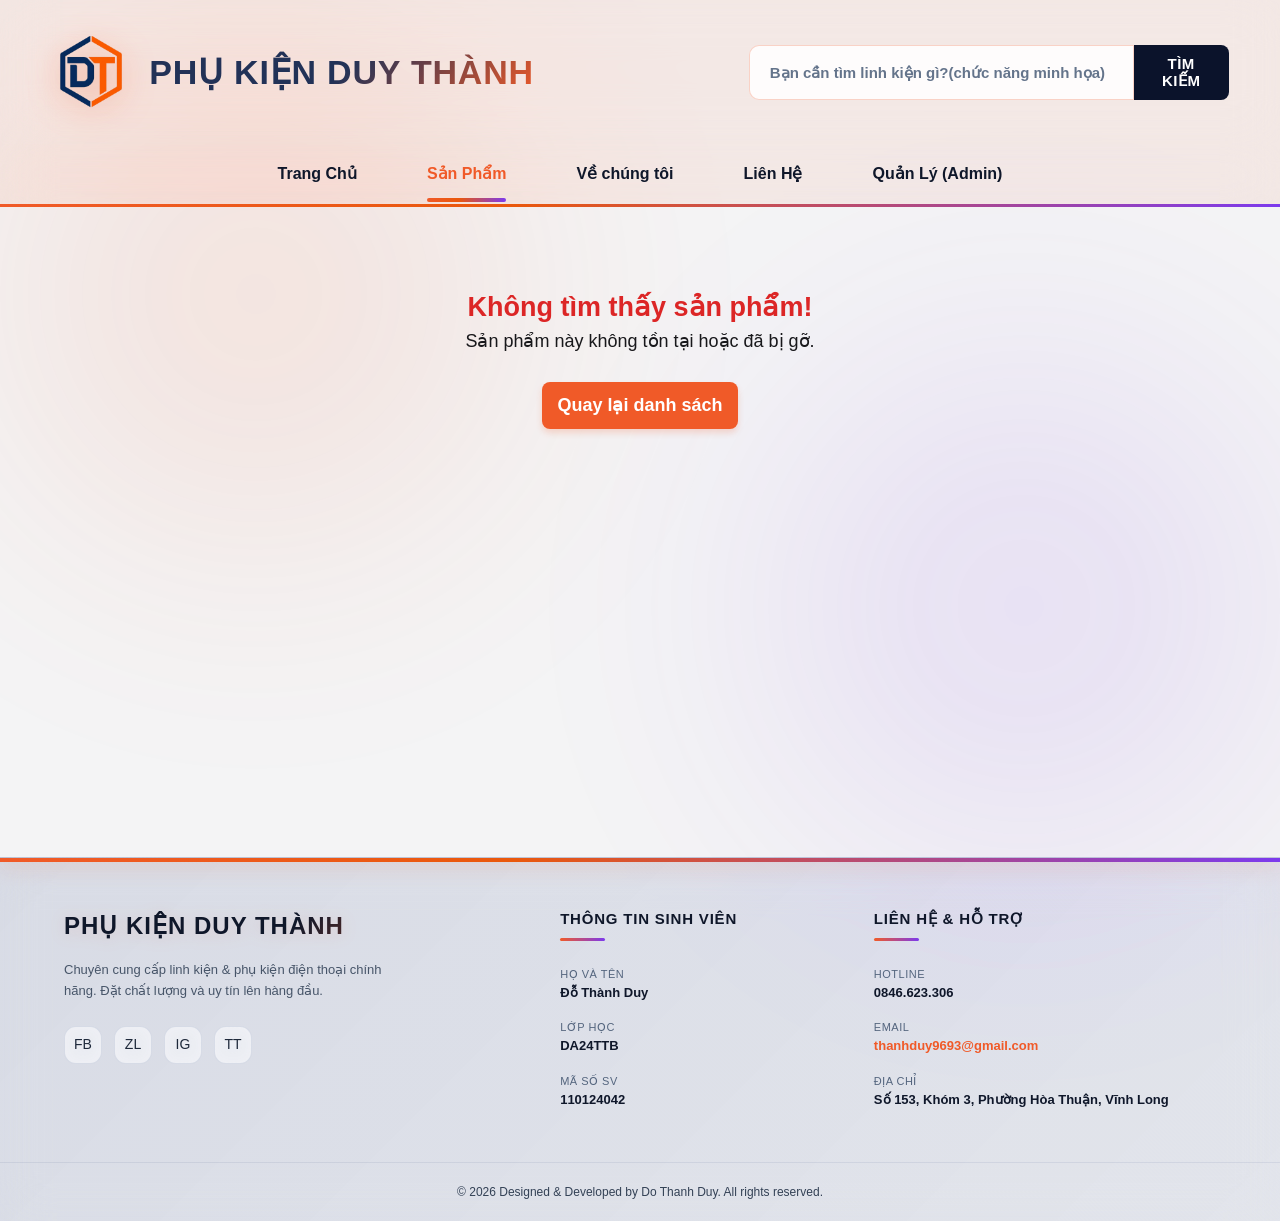
==== html/chi-tiet.html @ d54fe0da "Hoàn thành giao diện và cập nhật các file html css" ====
<!DOCTYPE html>
<html lang="vi">
<head>
    <meta charset="UTF-8">
    <meta name="viewport" content="width=device-width, initial-scale=1.0">
    <title>Chi Tiết Sản Phẩm - PHỤ KIỆN DUY THÀNH</title>
    <link rel="stylesheet" href="../css/style.css">
</head>
<body>

<header>
    <div class="container header-container">
        <div class="logo-box">
            <a href="../index.html">
                <img src="../assets/logo.png" alt="PhoneParts Studio Logo" class="logo">
                <h1 class="shop-name">PHỤ KIỆN DUY THÀNH</h1>
            </a>
        </div>

        <div class="search-box">
            <input type="text" placeholder="Bạn cần tìm linh kiện gì?(chức năng minh họa)">
            <!-- THÊM dòng onclick vào nút bấm này -->
            <button class="btn-search" onclick="alert('Hiện tại không tìm thấy sản phẩm phù hợp!')">
                Tìm kiếm
            </button>
        </div>
    </div>
</header>

    <nav class="main-nav">
        <ul class="nav-links">
            <li><a href="../index.html">Trang Chủ</a></li>
            <li><a href="san-pham.html" class="active">Sản Phẩm</a></li>
            <li><a href="gioi-thieu.html">Về chúng tôi</a></li>
            <li><a href="lien-he.html">Liên Hệ</a></li>
            <li><a href="#" onclick="kiemTraAdmin()">Quản Lý (Admin)</a></li>
        </ul>
    </nav>

    <main class="container">

       <div id="error-message" style="display: none; text-align: center; padding: 50px;">
           <h2 style="color: #dc2626;">Không tìm thấy sản phẩm!</h2>
           <p>Sản phẩm này không tồn tại hoặc đã bị gỡ.</p>
           <br>
           <a href="san-pham.html" class="btn">Quay lại danh sách</a>
       </div>


        <div id="detail-content">
            </div>
    </main>

<footer class="main-footer">
    <div class="footer-container">
        <div class="footer-brand-col">
            <h3 class="footer-logo-text">PHỤ KIỆN DUY THÀNH</h3>
            <p class="footer-slogan">Chuyên cung cấp linh kiện & phụ kiện điện thoại chính hãng. Đặt chất lượng và uy tín lên hàng đầu.</p>
            <div class="social-links">
                <!-- ĐÃ SỬA: Chèn liên kết trang cá nhân của bạn + Mở tab mới khi click -->
                <a href="http://facebook.com/tkszry" target="_blank" rel="noopener noreferrer" title="Facebook">FB</a>
                <a href="https://zalo.me" target="_blank" rel="noopener noreferrer" title="Zalo">ZL</a>
                <a href="https://www.instagram.com/_thnhrj.dt?igsh=eWxtN2J1NXJzdHN6" target="_blank" rel="noopener noreferrer" title="Instagram">IG</a>
                <a href="https://www.tiktok.com/@dodododo36206?_r=1&_t=ZS-970GPPRVYRe" target="_blank" rel="noopener noreferrer" title="TikTok">TT</a>
            </div>
        </div>

        <div class="footer-info-col">
            <h4 class="footer-heading">THÔNG TIN SINH VIÊN</h4>
            <ul class="footer-list">
                <li><span>Họ và tên</span> <strong>Đỗ Thành Duy</strong></li>
                <li><span>Lớp học</span> <strong>DA24TTB</strong></li>
                <li><span>Mã số SV</span> <strong>110124042</strong></li>
            </ul>
        </div>

        <div class="footer-info-col">
            <h4 class="footer-heading">LIÊN HỆ & HỖ TRỢ</h4>
            <ul class="footer-list">
                <li><span>Hotline</span> <strong>0846.623.306</strong></li>
                <li><span>Email</span> <a href="mailto:thanhduy9693@gmail.com">thanhduy9693@gmail.com</a></li>
                <li><span>Địa chỉ</span> <strong> Số 153, Khóm 3, Phường Hòa Thuận, Vĩnh Long</strong></li>            </ul>
        </div>
    </div>
    
    <div class="footer-bottom">
        <p>© 2026 Designed & Developed by Do Thanh Duy. All rights reserved.</p>
    </div>
</footer>


    <script src="../js/db.js"></script>
    <script src="../js/script.js"></script>

<div id="adminModal" class="modal-admin">

    <div class="modal-content-admin">

        <h3>Đăng nhập Admin</h3>
        <p style="color:#64748b; font-size:14px;">
         Mật khẩu demo: 123456</p>
       <input
       type="password"
       id="adminPassword"
       placeholder="Nhập mật khẩu">

        <div class="modal-buttons">

            <button
                class="btn btn-danger"
                onclick="dongAdminModal()">
                Quay lại
            </button>

            <button
                class="btn"
                onclick="xacNhanAdmin()">
                Xác nhận
            </button>

        </div>
    </div>
</div>
</body>
</html>
---- css/style.css ----
/* =========================
   RESET & BODY
========================= */
:root {
    --chroma-gradient: linear-gradient(135deg, #F05A28, #7C3AED);
    --price-gradient: linear-gradient(135deg, #F05A28, #EF4444);
}

/* SỬA TẠI ĐÂY: Tăng kích thước cơ sở lên hẳn 18px để ép toàn trang to lên */
html, body {
    font-size: 18px !important; 
}

/* Đảm bảo tất cả các thẻ kế thừa cỡ chữ to một cách đồng bộ */
* { 
    margin: 0; 
    padding: 0; 
    box-sizing: border-box; 
}

body {
    /* Áp dụng Be Vietnam Pro làm font chữ chủ đạo */
    font-family: 'Be Vietnam Pro', -apple-system, BlinkMacSystemFont, "Segoe UI", Roboto, Helvetica, Arial, sans-serif;
    background: #F4F4F5; 
    color: #18181B; 
    
    /* Điều chỉnh line-height vừa vặn để chữ to không bị dính dòng */
    line-height: 1.5; 
    position: relative;
    overflow-x: hidden;
    
    -webkit-font-smoothing: antialiased;
    -moz-osx-font-smoothing: grayscale;
    text-rendering: optimizeLegibility;
}

body::before, body::after {
    content: '';
    position: fixed;
    width: 60vw;
    height: 60vw;
    border-radius: 50%;
    filter: blur(120px);
    opacity: 0.15; 
    z-index: -1;
    pointer-events: none;
}

body::before {
    top: -10%; left: -10%;
    background: radial-gradient(circle, #F05A28 0%, transparent 70%);
}

body::after {
    bottom: -10%; right: -10%;
    background: radial-gradient(circle, #7C3AED 0%, transparent 70%);
}




/* =========================
   CONTAINER
========================= */
.container {
    width: 90%; max-width: 1200px; margin: auto;
}





/* ==========================================================================
   1. HOMEPAGE: BANNER HERO GLASSMOPHISM (ĐÃ SỬA LỖI HOVER & SAFARI)
========================================================================== */

.hero-banner-section {
    max-width: 1200px;
    margin: 40px auto 45px auto;
    width: 92%;
    border-radius: 20px; 
    
    background: linear-gradient(135deg, rgba(30, 41, 59, 0.92) 0%, rgba(15, 23, 42, 0.96) 100%);
    backdrop-filter: blur(12px);
    -webkit-backdrop-filter: blur(12px);
    
    padding: 75px 0;
    text-align: center;
    border: 1px solid rgba(240, 90, 40, 0.15); 
    position: relative;
    overflow: hidden; 
    isolation: isolate; /* Ép bo tròn góc chạy mượt, không lỗi tràn viền trên iPhone/Safari */
    
    box-shadow: 0 10px 30px rgba(0, 0, 0, 0.05);
    transition: all 0.4s cubic-bezier(0.16, 1, 0.3, 1);
}

.hero-banner-section:hover {
    transform: translateY(-4px);
    border-color: rgba(240, 90, 40, 0.3);
    box-shadow: 0 20px 40px rgba(240, 90, 40, 0.04);
}

.hero-banner-inside {
    max-width: 740px;
    margin: 0 auto;
    padding: 0 24px;
}

.hero-main-title {
    font-size: 40px;
    font-weight: 800;
    color: #FFFFFF;
    line-height: 1.25;
    letter-spacing: -0.5px;
    margin-bottom: 20px;
    text-shadow: 0 2px 10px rgba(0,0,0,0.2);
}

.hero-desc {
    font-size: 15.5px;
    color: #94A3B8;
    line-height: 1.65;
    margin-bottom: 35px;
}

/* NÚT BẤM KÊU GỌI HÀNH ĐỘNG CÔNG NGHỆ CAO */
.btn-hero-cta {
    display: inline-block;
    background: linear-gradient(90deg, #F05A28 0%, #EA580C 40%, #7C3AED 100%);
    color: white !important; /* Ép màu chữ luôn trắng, không bị màu tím mặc định của thẻ a */
    text-decoration: none;
    padding: 14px 34px;
    font-size: 14.5px;
    font-weight: 700;
    border-radius: 12px;
    box-shadow: 0 4px 20px rgba(240, 90, 40, 0.35);
    position: relative;
    overflow: hidden; 
    transition: all 0.4s cubic-bezier(0.16, 1, 0.3, 1);
}

/* Hiệu ứng dải sáng quét laser chéo */
.btn-hero-cta::before {
    content: '';
    position: absolute;
    top: 0;
    left: -100%;
    width: 50%;
    height: 100%;
    background: linear-gradient(
        90deg,
        rgba(255, 255, 255, 0) 0%,
        rgba(255, 255, 255, 0.4) 50%,
        rgba(255, 255, 255, 0) 100%
    );
    transform: skewX(-25deg); 
    transition: left 0.6s ease-in-out; /* Giữ cố định thuộc tính chuyển động tại đây */
}

.btn-hero-cta:hover {
    transform: translateY(-3px) scale(1.02);
    box-shadow: 0 8px 25px rgba(240, 90, 40, 0.55);
    filter: brightness(1.05);
}

.btn-hero-cta:hover::before {
    left: 200%;
}


/* ==========================================================================
   2. KHỐI DANH MỤC NHANH (QUICK CATEGORIES GRID) - SỬA LỖI BỊ XẾP DỌC
========================================================================== */

.quick-cat-section {
    max-width: 1200px;
    margin: 0 auto 50px auto;
    width: 92%;
}

/* Kích hoạt chế độ lưới chia thành 4 cột nằm ngang bằng nhau */
.quick-cat-grid {
    display: grid;
    grid-template-columns: repeat(4, 1fr);
    gap: 20px;
}

/* Tạo giao diện hộp kính mờ cho từng ô danh mục */
.cat-glass-box {
    display: flex;
    flex-direction: column;
    align-items: center;
    justify-content: center;
    padding: 30px 20px;
    
    background: linear-gradient(135deg, rgba(30, 41, 59, 0.8) 0%, rgba(15, 23, 42, 0.85) 100%);
    backdrop-filter: blur(10px);
    -webkit-backdrop-filter: blur(10px);
    border: 1px solid rgba(240, 90, 40, 0.15); /* Viền cam nhẹ đồng bộ với banner */
    border-radius: 16px;
    
    text-decoration: none !important; /* Xóa bỏ hoàn toàn gạch chân màu tím */
    text-align: center;
    box-shadow: 0 4px 20px rgba(0, 0, 0, 0.05);
    transition: all 0.3s cubic-bezier(0.16, 1, 0.3, 1);
}

.cat-emoji {
    font-size: 32px;
    margin-bottom: 15px;
    display: inline-block;
    transition: transform 0.3s ease;
}

.cat-glass-box h4 {
    margin: 0;
    font-size: 16px;
    font-weight: 700;
    color: #FFFFFF !important; /* Ép chữ tiêu đề chuyển sang màu trắng */
    line-height: 1.4;
}

/* Hiệu ứng tương tác sinh động khi thợ rê chuột chọn nhóm hàng */
.cat-glass-box:hover {
    transform: translateY(-5px);
    border-color: rgba(240, 90, 40, 0.45);
    box-shadow: 0 12px 30px rgba(240, 90, 40, 0.15);
    background: linear-gradient(135deg, rgba(30, 41, 59, 0.9) 0%, rgba(15, 23, 42, 0.95) 100%);
}

.cat-glass-box:hover .cat-emoji {
    transform: scale(1.15) rotate(5deg); /* Làm icon to lên và nghiêng nhẹ */
}


/* ==========================================================================
   3. RESPONSIVE (TỰ ĐỘNG CO GIÃN THEO MÀN HÌNH ĐIỆN THOẠI/TABLET)
========================================================================== */

@media (max-width: 992px) {
    /* Trên iPad / Máy tính bảng: Tự động gom lại thành lưới 2 hàng x 2 cột */
    .quick-cat-grid {
        grid-template-columns: repeat(2, 1fr);
        gap: 15px;
    }
}

@media (max-width: 768px) {
    /* Co nhỏ Banner chính khi xem trên điện thoại */
    .hero-banner-section { 
        width: 95%; 
        padding: 55px 0; 
        margin-top: 20px; 
    }
    .hero-main-title { font-size: 28px; }
    .hero-desc { font-size: 14px; }
}

@media (max-width: 480px) {
    /* Trên điện thoại dọc nhỏ: Tối ưu kích thước chữ danh mục để không bị tràn */
    .cat-glass-box {
        padding: 20px 11px;
    }
    .cat-glass-box h4 {
        font-size: 13.5px;
    }
    .cat-emoji {
        font-size: 26px;
        margin-bottom: 10px;
    }
}

/* ==========================================================================
   HIỆU ỨNG HIỂN THỊ TRANG MƯỢT MÀ THUẦN CSS (ĐÃ SỬA LỖI TRẮNG FOOTER)
========================================================================== */

/* Trả lại thuộc tính hiển thị mặc định cho body để không bị lỗi khoảng trắng */
body {
    overflow-x: hidden;
    margin: 0;
    padding: 0;
}

/* Định nghĩa hiệu ứng mờ dần và lướt nhẹ lên trên */
@keyframes cssFadeInPage {
    0% {
        opacity: 0;
        transform: translateY(12px);
    }
    100% {
        opacity: 1;
        transform: translateY(0);
    }
}

/* Áp dụng hiệu ứng riêng cho lớp bọc nội dung trang web */
.page-wrapper-animate {
    opacity: 0;
    animation: cssFadeInPage 0.4s cubic-bezier(0.25, 1, 0.5, 1) forwards;
}




/* ==========================================================================
MÃ NGUỒN HOÀN CHỈNH: CẢ HEADER & NAVIGATION (Kính Mờ Hổ Phách - Logo Siêu Đại)
========================================================================== */

:root {
    /* Dải màu hệ thống chuyển sắc sâu từ Cam sang Tím */
    --chroma-gradient: linear-gradient(90deg, #F05A28 0%, #EA580C 40%, #7C3AED 100%);
}

/* 1. KHUNG CHỨA TỔNG: Hiệu ứng kính mờ hổ phách trong suốt (Orange Glassmorphism) */
header, nav {
    /* Sử dụng màu cam siêu nhạt, trong suốt phối hợp bộ lọc blur cực sâu */
    background: rgba(240, 90, 40, 0.07) !important; 
    backdrop-filter: blur(25px) saturate(150%);
    -webkit-backdrop-filter: blur(25px) saturate(150%);
}

header { 
    /* Tăng mạnh padding dọc lên 32px để tạo không gian bề thế cho Logo cỡ đại */
    padding: 32px 0; 
    border-bottom: none;
    position: relative;
}

.header-container {
    display: flex; 
    align-items: center; 
    justify-content: space-between; 
    gap: 30px; 
    width: 92%; 
    max-width: 1200px;
    margin: auto;
}

/* 2. CỤM LOGO THƯƠNG HIỆU TỰ DO CỠ ĐẠI (Đập tan khối hộp, phóng to tối đa) */
.logo-box a {
    display: flex; 
    align-items: center; 
    gap: 18px; /* Khoảng cách rộng rãi giữa hình logo và chữ */
    text-decoration: none;
    position: relative;
    padding: 0;           /* Xóa bỏ hoàn toàn khoảng đệm của hộp cũ */
    background: none;     /* Loại bỏ hoàn toàn nền trắng của hộp cũ */
    border-radius: 0;
    border: none;         /* Xóa bỏ đường viền hộp cũ */
    box-shadow: none;     /* Xóa đổ bóng hộp cũ */
    transition: transform 0.3s cubic-bezier(0.16, 1, 0.3, 1);
}

.logo-box img { 
    height: 80px; /* SIÊU PHÓNG TO LOGO: Tăng từ 64px lên hẳn 80px cực kỳ bề thế */
    width: auto;
    border-radius: 8px; 
    /* Đổ bóng trực tiếp theo phôi hình ảnh logo để tạo độ nổi khối mạnh mẽ */
    filter: drop-shadow(0 6px 16px rgba(240, 90, 40, 0.35));
}

.shop-name {
    font-family: 'Segoe UI', Tahoma, Geneva, Verdana, sans-serif;
    font-size: 34px; /* SIÊU PHÓNG TO CHỮ: Đẩy từ 30px lên hẳn 34px siêu đậm đà */
    font-weight: 900; 
    text-transform: uppercase;
    /* Giữ chữ xám đen để tương phản tốt trên nền kính sáng, vuốt cam cháy rực rỡ ở đuôi */
    background: linear-gradient(135deg, #223257 50%, #F05A28 100%); 
    -webkit-background-clip: text;
    -webkit-text-fill-color: transparent;
    margin: 0; 
    letter-spacing: 0.8px;
}

.logo-box a:hover {
    transform: translateY(-3px) scale(1.02); /* Hiệu ứng nhấc nhẹ và phóng to khi hover */
}

/* 3. THANH TÌM KIẾM: Kính sáng tương phản cao */
.search-box { 
    flex: 1; 
    max-width: 480px; 
    display: flex; 
}

.search-box input {
    width: 100%; 
    padding: 14px 20px; 
    background: rgba(255, 255, 255, 0.85); /* Nền ô nhập trắng kính mờ dày dặn */
    border: 1px solid rgba(240, 90, 40, 0.25); 
    border-radius: 10px 0 0 10px; 
    outline: none;
    color: #0F172A; 
    font-family: inherit;
    font-size: 15px; 
    font-weight: 600;
    transition: all 0.3s ease;
}

.search-box input::placeholder { 
    color: #64748B; 
}

.search-box input:focus {
    border-color: #F05A28;
    box-shadow: 0 0 15px rgba(240, 90, 40, 0.15); 
    background: #FFFFFF;
}

.btn-search {
    padding: 14px 26px;
    background: var(--chroma-gradient);
    color: white; 
    border: none; 
    border-radius: 0 10px 10px 0;
    cursor: pointer; 
    font-weight: 800; 
    font-size: 15px; 
    text-transform: uppercase;
    letter-spacing: 0.5px;
    transition: opacity 0.3s ease;
}

.btn-search:hover { 
    opacity: 0.9; 
}

/* 4. KHỐI GIỎ HÀNG: Bo góc mịn màng tương phản tốt */
.cart-box a {
    text-decoration: none; 
    font-weight: 700;
    display: flex; 
    align-items: center; 
    gap: 10px; 
    padding: 14px 22px; 
    background: rgba(255, 255, 255, 0.7); 
    color: #0F172A; 
    border-radius: 10px; 
    font-size: 15px; 
    border: 1px solid rgba(240, 90, 40, 0.2);
    transition: all 0.3s ease;
}

.cart-box a:hover {
    border-color: #F05A28;
    color: #F05A28;
    background: #FFFFFF;
}

.cart-count { 
    color: #F05A28; 
    font-weight: 800;
}

/* 5. THANH MENU NAV: Gia tăng sắc độ Xám Đen Đậm để nổi bần bật từng nút chữ */
nav { 
    position: sticky; 
    top: 0; 
    z-index: 999; 
    padding: 2px 0; 
    border-bottom: 3.5px solid transparent; /* Dải LED lỏng phân cách với phần Main sáng */
    border-image: var(--chroma-gradient) 1;
}

nav ul { 
    display: flex; 
    justify-content: center; 
    list-style: none; 
    padding: 0; 
    margin: 0; 
}

nav a {
    display: block; 
    font-size: 16px; 
    /* TĂNG NỔI BẬT: Ép màu Xanh Đen Charcoal cực đậm (#0F172A) để chữ Nav hiện rõ mồn một */
    color: #0F172A; 
    text-decoration: none; 
    margin: 0 35px; /* Giữ nguyên khoảng cách xa nhau thoáng đãng theo ý bạn */
    padding: 16px 0;
    font-weight: 700; 
    position: relative; 
    transition: all 0.2s ease;
}

nav a::after {
    content: ''; 
    position: absolute; 
    bottom: 0; 
    left: 0;
    width: 0; 
    height: 4px; /* Thanh LED chạy dưới chân chữ khi di chuột */
    background: var(--chroma-gradient);
    border-radius: 99px;
    transition: width 0.3s cubic-bezier(0.16, 1, 0.3, 1);
}

nav a:hover, nav a.active { 
    color: #F05A28; /* Chuyển màu chữ sang cam rực khi hover định hướng click */
}

nav a:hover::after, nav a.active::after { 
    width: 100%; 
}













/* =========================
   MAIN
========================= */
main { min-height: 600px; padding: 30px 0; }










/* ==========================================================================
   CARD SẢN PHẨM: White Glassmorphism Hoàn Toàn Hòa Quyện Với Background
========================================================================= */

:root {
    /* Đảm bảo hệ thống có đủ các biến màu để card hoạt động */
    --chroma-gradient: linear-gradient(90deg, #F05A28 0%, #EA580C 40%, #7C3AED 100%);
    --price-gradient: linear-gradient(135deg, #F05A28 0%, #DC2626 100%);
}

.product-grid {
    display: grid; 
    grid-template-columns: repeat(auto-fill, minmax(260px, 1fr)); /* Tăng nhẹ kích thước tối thiểu để card thoáng hơn */
    gap: 24px; /* Tăng khoảng cách giữa các card để tạo không gian thở cho nền kính */
}

.card {
    /* Hạ độ đục xuống 0.45 để card trong suốt, nhìn xuyên thấu dải màu nền phía sau */
    background: linear-gradient(rgba(255, 255, 255, 0.45), rgba(255, 255, 255, 0.45)) padding-box,
                linear-gradient(135deg, rgba(255, 255, 255, 0.6), rgba(255, 255, 255, 0.1)) border-box;
    /* Tăng độ mờ thấu kính sâu 12px để lớp kính mịn màng, cao cấp */
    backdrop-filter: blur(12px); 
    -webkit-backdrop-filter: blur(12px);
    
    border: 1px solid transparent; 
    /* Đẩy bo góc lên 16px giúp card mềm mại, match hoàn hảo với hình ảnh tổng thể */
    border-radius: 16px; 
    
    display: flex; 
    flex-direction: column; 
    overflow: hidden; 
    position: relative;
    transition: all 0.4s cubic-bezier(0.175, 0.885, 0.32, 1.275);
}

.card:hover {
    transform: translateY(-6px);
    /* Khi hover: Chỉ nâng nhẹ độ sáng kính lên 0.65 để vẫn giữ hiệu ứng xuyên thấu */
    background: linear-gradient(rgba(255, 255, 255, 0.65), rgba(255, 255, 255, 0.65)) padding-box,
                var(--chroma-gradient) border-box; /* Viền chạy dải màu Chroma mượt mà */
    box-shadow: 0 12px 30px rgba(240, 90, 40, 0.12); /* Bóng phát sáng mờ màu cam dịu mắt */
}

/* 🛠 ĐÃ SỬA THEO GIẢI PHÁP 1: Ép nền trắng 100% để xóa vết vuông của ảnh gốc */
.card img { 
    width: calc(100% - 24px); /* Thu nhỏ chiều rộng lại một chút để tạo khoảng cách đều với viền card */
    height: 190px; 
    object-fit: contain; /* Giữ nguyên tỉ lệ để ảnh linh kiện không bị mất góc thô cứng */
    
    margin: 12px auto 0 auto; /* Căn đều ảnh lọt lòng vào giữa phần trên của card */
    padding: 12px; /* Tạo khoảng trống an toàn xung quanh sản phẩm */
    
    /* ĐỒI MỚI: Màu trắng đặc 100% tiệp hoàn hảo, biến ranh giới vuông của ảnh gốc thành vô hình */
    background: #FFFFFF; 
    
    /* Bo góc 12px tương thích mượt mà với độ cong 16px của vỏ card ngoài */
    border-radius: 12px; 
    
    /* Đổ bóng mịn để tách biệt khối ảnh trắng đục ra khỏi lớp nền kính mờ */
    box-shadow: 0 2px 8px rgba(0, 0, 0, 0.04);
    
    transition: all 0.4s ease;
}

/* Hiệu ứng zoom nhẹ hình ảnh linh kiện khi người dùng hover vào card */
.card:hover img {
    background: #FFFFFF; /* Giữ nguyên nền trắng đặc khi hover */
    transform: scale(1.02); /* Phóng to nhẹ siêu mượt */
}

.card-body { 
    padding: 20px 18px; /* Tăng nhẹ đệm text cho thông tin thoáng đãng */
    display: flex; 
    flex-direction: column; 
    flex-grow: 1; 
}

/* Tên sản phẩm: Chỉnh phông chữ mảnh, thanh lịch và dễ đọc hơn */
.card h3 {
    font-size: 15px; 
    font-weight: 700;
    line-height: 1.4;
    margin-bottom: 8px;
    color: #1E293B; /* Xám đen sâu tương phản cực tốt trên nền kính sáng */
}

/* Giá tiền: Đổ dải màu Gradient rực rỡ để đập vào mắt người dùng ngay lập tức */
.price {
    background: var(--price-gradient);
    -webkit-background-clip: text; 
    -webkit-text-fill-color: transparent;
    font-weight: 900; 
    font-size: 18px; 
    margin-bottom: 15px;
}

/* NÚT MUA HÀNG ẨN CÔNG NGHỆ (Chỉ hiện khi hover) */
.card-body .btn {
    margin-top: auto; 
    width: 100%;
    background: var(--chroma-gradient); 
    color: white;
    border: none; 
    border-radius: 10px; /* Bo góc nút lên 10px đồng bộ với card */
    padding: 12px 15px; /* Tăng độ dày nút bấm cho đầm tay */
    font-size: 14px;
    font-weight: bold; 
    cursor: pointer;
    
    /* Trạng thái mặc định: Logic ẩn trượt từ dưới lên cực mượt */
    opacity: 0; 
    visibility: hidden; 
    transform: translateY(15px);
    transition: all 0.4s cubic-bezier(0.175, 0.885, 0.32, 1.275);
}

/* Kích hoạt hiển thị nút Mua Ngay khi Hover vào card */
.card:hover .btn {
    opacity: 1; 
    visibility: visible; 
    transform: translateY(0); 
    box-shadow: 0 4px 15px rgba(240, 90, 40, 0.3); /* Nút phát sáng nhẹ khi hiện hình */
}

.card-body .btn:hover {
    filter: brightness(1.1); /* Tăng độ rực sáng của nút khi con trỏ chuột trỏ thẳng vào nút */
}

















/* =========================
   BUTTON (Màu Gradient hiện đại)
========================= */
.btn {
    display: inline-flex;
    justify-content: center;
    align-items: center;
    padding: 10px 15px;
    background: #F05A28; /* Cam ấm thương hiệu */
    color: white;
    text-decoration: none;
    border: none;
    border-radius: 8px;
    cursor: pointer;
    font-weight: bold;
    transition: all 0.3s ease;
    box-shadow: 0 4px 6px rgba(240, 90, 40, 0.2);
}

.btn:active {
    transform: scale(0.98); /* Hiệu ứng lún nút khi click chân thực */
}

.btn:hover { box-shadow: 0 4px 15px rgba(124, 58, 237, 0.4); }

.btn-search {
    padding: 10px 20px;
    background: #0B132B; /* Nút tìm kiếm dùng màu Navy để cân bằng */
    color: white;
    border: none;
    border-radius: 0 8px 8px 0;
    cursor: pointer;
    font-weight: bold;
    transition: background 0.3s ease;
}

.btn-search:hover {
    background: #1C2541;
}

.btn-danger{
    background: linear-gradient(135deg, #ef4444, #dc2626);
    box-shadow: 0 4px 6px -1px rgba(239, 68, 68, 0.3);
}

.btn-danger:hover{
    background: linear-gradient(135deg, #dc2626, #b91c1c);
}

.btn-warning{
    background: linear-gradient(135deg, #f59e0b, #d97706);
    color: white;
    box-shadow: 0 4px 6px -1px rgba(245, 158, 11, 0.3);
}

.btn-warning:hover{
    background: linear-gradient(135deg, #d97706, #b45309);
}



















/* =========================
   CHI TIẾT SẢN PHẨM
========================= */
.detail-container{
    display:grid;
    grid-template-columns:1fr 1fr;
    gap:30px;
    background: white;
    padding: 20px;
    border-radius: 12px;
    box-shadow: 0 4px 6px -1px rgba(0,0,0,0.05);
    border: 1px solid #cbd5e1;
}

.detail-image img{
    width:100%;
    border-radius:10px;
    box-shadow: 0 2px 8px rgba(0,0,0,0.05);
}

.detail-info h1{
    margin-bottom:15px;
    color: #0f172a;
}

.detail-info p{
    margin-bottom:10px;
    color: #475569;
}

.detail-price{
    color: #ef4444;
    font-size: 28px;
    font-weight: bold;
    background: #fef2f2;
    display: inline-block;
    padding: 5px 15px;
    border-radius: 8px;
    border: 1px solid #fecaca;
    margin-bottom: 10px;
}
















/* =========================
   FORM (Mềm mại, bắt sáng khi click)
========================= */
form{
    background:white;
    padding:20px;
    border-radius:12px;
    box-shadow: 0 4px 6px -1px rgba(0,0,0,0.05);
    border: 1px solid #cbd5e1;
}

.form-group{
    margin-bottom:15px;
}

label{
    display:block;
    margin-bottom:5px;
    font-weight:bold;
    color: #1e293b;
}

input,
select,
textarea{
    width:100%;
    padding:12px 10px; /* Nhập liệu rộng rãi hơn */
    border:2px solid #e2e8f0;
    border-radius:8px;
    font-family: inherit;
    transition: all 0.3s ease;
    background: #f8fafc;
}

input:focus,
select:focus,
textarea:focus {
    outline: none;
    border-color: #3b82f6;
    background: #ffffff;
    box-shadow: 0 0 0 3px rgba(59, 130, 246, 0.15); /* Sáng xanh khi click */
}

textarea{
    resize:vertical;
    min-height:120px;
}


















/* ===========================================================================
   CONTACT
============================================================================== */
.contact-layout{
    display:grid;
    grid-template-columns:1fr 2fr;
    gap:30px;
}

/* Thông tin liên hệ cột trái (dùng chung cho khối) */
.contact-info {
    background: white;
    padding: 20px;
    border-radius: 12px;
    box-shadow: 0 4px 6px -1px rgba(0,0,0,0.05);
    border: 1px solid #cbd5e1;
}

.contact-info h3 {
    margin-bottom: 15px;
    color: #1e3a8a;
    border-bottom: 2px solid #e2e8f0;
    padding-bottom: 10px;
}
















/* ===========================================================================
   TABLE ADMIN (Giữ nguyên lưới kẻ cứng cáp, nhưng màu sắc hài hòa)
============================================================================== */
table{
    width:100%;
    border-collapse:collapse;
    background:white;
    border-radius: 10px;
    overflow: hidden; /* Cắt góc bo cho bảng */
    box-shadow: 0 4px 6px -1px rgba(0,0,0,0.05);
}

table th,
table td{
    /* Giữ lại viền kẻ ô như cũ nhưng dùng màu xám dịu mắt hơn */
    border:1px solid #cbd5e1; 
    padding:12px 10px;
    text-align:center;
    vertical-align: middle; /* Căn giữa nội dung theo chiều dọc */
}

table th{
    /* Vẫn giữ header bảng tối màu như ý bạn muốn */
    background: linear-gradient(135deg, #1e3a8a 0%, #0f172a 100%);
    color:white;
    text-transform: uppercase;
    font-size: 13px;
    letter-spacing: 0.5px;
}

/* SỬA LỖI CỐT LÕI: Định vị chiều rộng cho 3 cột cuối không bao giờ bị bóp nhỏ */
table th:nth-last-child(3) { width: 140px; } /* Cột Giá bán */
table th:nth-last-child(2) { width: 130px; } /* Cột Trạng thái */
table th:nth-last-child(1) { width: 160px; } /* Cột Hành động */

/* Đảm bảo dữ liệu ở các ô td của 3 cột này luôn nằm trên một hàng ngang */
table td:nth-last-child(3),
table td:nth-last-child(2) {
    white-space: nowrap; /* Ép chữ không bao giờ được nhảy dòng */
}

/* SỬA LỖI NÚT BẤM: Ép 2 nút Sửa và Ẩn/Hiện xếp hàng ngang, cách nhau ra */
table td:nth-last-child(1) {
    white-space: nowrap;
}

/* Tìm đến thẻ div bọc quanh 2 nút (hoặc chính ô td chứa nút) để dàn hàng ngang */
table td button, table td .btn, table td a {
    display: inline-block;
    margin: 0 4px !important; /* Tạo khoảng cách trống giữa 2 nút trái và phải */
    vertical-align: middle;
}

table tr:hover {
    background-color: #f8fafc; /* Hover nhẹ nhàng cho dòng */
}

.admin-image{
    width:80px;
    height:60px;
    object-fit:cover;
    border-radius: 6px;
    box-shadow: 0 2px 4px rgba(0,0,0,0.1);
}

/* Bổ sung class Badge (Nhãn trạng thái) để bảng đẹp hơn */
.badge {
    display: inline-block; /* Đổi sang inline-block để padding hoạt động chuẩn */
    padding: 6px 14px;     /* Nới rộng khoảng đệm cho nhãn thoáng */
    border-radius: 20px;
    font-size: 12px;
    font-weight: bold;
    white-space: nowrap;   /* Chống nhảy dòng chữ Đang bán */
}
.badge-active {
    background: #dcfce7;
    color: #166534;
}
.badge-hidden {
    background: #fee2e2;
    color: #991b1b;
}

















/* ==========================================================================
FOOTER: Liquid Glass Tone Xanh Navy Trong Suốt Pha Lê (Đồng Bộ Header)
========================================================================== */

.main-footer {
    position: relative;
    
    /* Giữ hệ màu xanh Navy hoàng gia pha lê trong vắt */
    background: linear-gradient(135deg, rgba(14, 42, 107, 0.12) 0%, rgba(20, 50, 120, 0.08) 100%),
                linear-gradient(45deg, rgba(255,255,255,0.01) 25%, transparent 25%, transparent 50%, rgba(255,255,255,0.01) 50%, rgba(255,255,255,0.01) 75%, transparent 75%, transparent);
    background-size: 100% 100%, 4px 4px; 
    
    backdrop-filter: blur(24px) saturate(180%);
    -webkit-backdrop-filter: blur(24px) saturate(180%);
    
    color: #1E293B;            
    /* SỬA: Bỏ padding đáy ở đây để dải bản quyền dính sát xuống mép cuối cùng của khối kính */
    padding: 50px 0 0 0;       
    margin-top: 50px;    
    overflow: hidden;
    border-top: 1px solid rgba(14, 42, 107, 0.15); 
}

/* Dải màu chuyển sắc sâu (Chroma Gradient) chạy dọc trên đỉnh Footer */
.main-footer::before {
    content: '';
    position: absolute;
    top: 0;
    left: 0;
    width: 100%;
    height: 4px;
    background: linear-gradient(90deg, #F05A28 0%, #EA580C 40%, #7C3AED 100%);
    box-shadow: 0 2px 20px rgba(240, 90, 40, 0.4); 
}

.main-footer .footer-container {
    display: grid;
    grid-template-columns: 2fr 1.2fr 1.5fr; 
    gap: 40px; 
    width: 90%;
    max-width: 1200px;
    margin: 0 auto;
    align-items: start;
    padding-bottom: 35px; /* SỬA: Tăng lại khoảng cách dưới các cột tạo khoảng thoáng với dòng bản quyền */
}

/* Phần Thương hiệu */
.footer-logo-text {
    background: linear-gradient(135deg, #0F172A 50%, #F05A28 100%);
    background-clip: text;
    -webkit-background-clip: text;
    -webkit-text-fill-color: transparent;
    font-size: 24px; 
    font-weight: 800;
    margin-bottom: 16px; 
    letter-spacing: 1px;
    filter: drop-shadow(0 2px 8px rgba(240, 90, 40, 0.15));
}

.footer-slogan {
    line-height: 1.6;
    margin-bottom: 24px; 
    font-size: 13px; 
    max-width: 320px;
    color: #475569;          
}

/* Nút mạng xã hội */
.social-links {
    display: flex;
    gap: 12px;
}

.social-links a {
    display: flex;
    justify-content: center;
    align-items: center;
    width: 38px; 
    height: 38px;
    background: rgba(255, 255, 255, 0.65); 
    backdrop-filter: blur(8px);
    -webkit-backdrop-filter: blur(8px);
    color: #1E293B;            
    text-decoration: none;
    border-radius: 12px;       
    font-size: 14px;
    border: 1px solid rgba(14, 42, 107, 0.1); 
    transition: all 0.4s cubic-bezier(0.16, 1, 0.3, 1); 
}

.social-links a:hover {
    background: linear-gradient(135deg, #F05A28 0%, #7C3AED 100%); 
    color: #FFFFFF;            
    border-color: rgba(255, 255, 255, 0.3);
    transform: translateY(-4px) scale(1.05); 
    box-shadow: 0 8px 20px rgba(240, 90, 40, 0.25); 
}

/* Tiêu đề các cột */
.footer-heading {
    color: #0F172A;            
    font-size: 15px;
    font-weight: 700;
    margin-bottom: 26px; 
    text-transform: uppercase;
    letter-spacing: 0.8px;
    position: relative;
    padding-bottom: 10px;
}

.footer-heading::after {
    content: '';
    position: absolute;
    left: 0;
    bottom: 0;
    width: 45px;
    height: 3px;
    background: linear-gradient(90deg, #F05A28, #7C3AED); 
    border-radius: 2px;
}

/* Cấu trúc List thông tin sinh viên */
.footer-list {
    list-style: none;
    padding: 0;
    margin: 0;
}

.footer-list li {
    margin-bottom: 18px; 
    font-size: 13px;
    line-height: 1.4;
    display: flex;
    flex-direction: column;
}

.footer-list li span {
    font-size: 11px;
    color: #54657E;          
    text-transform: uppercase;
    letter-spacing: 0.5px;
    margin-bottom: 2px;
}

.footer-list li strong {
    color: #0F172A;          
    font-weight: 700;
}

/* Đường Link thông tin (Email, Hotline...) */
.footer-list a {
    color: #F05A28;            
    text-decoration: none;
    font-weight: 600;
    position: relative;
    display: inline-block;
    transition: color 0.3s ease;
}

.footer-list a:hover {
    color: #7C3AED;            
}

/* Dải màu Bottom Bar (Bản quyền) */
.footer-bottom {
    /* SỬA: Chuyển background về trong suốt hoàn toàn để hòa làm một với tấm kính lớn phía trên */
    background: transparent; 
    /* SỬA: Xóa bỏ thuộc tính backdrop-filter riêng ở đây vì khối bao ngoài đã có rồi */
    backdrop-filter: none;
    -webkit-backdrop-filter: none;
    
    text-align: center;
    padding: 20px 0; 
    /* Đường viền kẻ ngang cực mảnh tinh tế để chia tách dòng bản quyền */
    border-top: 1px solid rgba(14, 42, 107, 0.08); 
}

.footer-bottom p {
    margin: 0;
    font-size: 12px;
    /* SỬA: Làm đậm chữ bản quyền một chút để dễ đọc trên nền kính Navy */
    color: #334155;            
}

/* Responsive di động */
@media (max-width: 768px) {
    .main-footer {
        padding-top: 35px;
    }
    .main-footer .footer-container {
        grid-template-columns: 1fr;
        gap: 25px; 
        text-align: center;
        padding-bottom: 25px;
    }
    .footer-heading::after {
        left: 50%;
        transform: translateX(-50%);
    }
    .social-links {
        justify-content: center;
    }
    .footer-slogan {
        margin: 0 auto 15px auto;
    }
    .footer-list li {
        align-items: center;
    }
}
















/* =========================
   RESPONSIVE cho thiết bị di động
========================= */
@media (max-width: 768px) {
    .header-container {
        flex-direction: column;
        text-align: center;
    }
    .banner {
        justify-content: center;
    }
    .footer-container {
        flex-direction: column;
        text-align: center;
    }
    .footer-left, .footer-right {
        text-align: center;
    }
}




















/* ==========================================================================
   BỘ LỌC SẢN PHẨM (Trang Sản Phẩm)
   ========================================================================== */
.product-header {
    display: flex;
    justify-content: space-between; /* Đẩy tiêu đề sang trái, bộ lọc sang phải */
    align-items: center;
    margin-bottom: 25px;
    padding-bottom: 15px;
    border-bottom: 2px solid #e2e8f0;
}

.filter-box {
    display: flex;
    align-items: center;
    gap: 10px;
}

.filter-box label {
    font-weight: 600;
    color: #475569;
    font-size: 14px;
    margin: 0;
}

.filter-box select {
    padding: 8px 15px;
    border: 1px solid #cbd5e1;
    border-radius: 8px;
    background-color: #ffffff;
    color: #1e293b;
    font-family: inherit;
    font-size: 14px;
    font-weight: 600;
    outline: none;
    cursor: pointer;
    transition: all 0.3s ease;
    box-shadow: 0 2px 4px rgba(0,0,0,0.02);
}

/* Hiệu ứng khi bấm vào ô chọn */
.filter-box select:focus {
    border-color: #2563eb;
    box-shadow: 0 0 0 3px rgba(37, 99, 235, 0.1);
}

#gioHangContainer,
#formDatHangContainer{
    margin-top:20px;
}

#gioHangContainer h3,
#formDatHangContainer h3{
    margin-bottom:15px;
    color:#1e293b;
}

#formDatHang{
    margin-top:15px;
}



























/* =======================================================
   POPUP ĐĂNG NHẬP ADMIN (ĐÃ SỬA LỖI LỆCH VỊ TRÍ)
======================================================= */

.modal-admin {
    display: none;
    position: fixed !important; /* Dùng !important để chặn mọi mã JS hoặc CSS khác ghi đè */
    top: 0 !important;
    left: 0 !important;
    width: 100vw !important;  /* Bao phủ chuẩn 100% chiều rộng màn hình */
    height: 100vh !important; /* Bao phủ chuẩn 100% chiều cao màn hình */
    background: rgba(15, 23, 42, 0.6) !important; /* Đổi sang màu tối mờ đồng bộ giao diện kính */
    backdrop-filter: blur(4px); /* Thêm hiệu ứng mờ nhẹ nền phía sau khi hiện popup */
    
    /* Kích hoạt Flexbox để ép nội dung vào chính giữa */
    display: flex; 
    justify-content: center;
    align-items: center;
    z-index: 999999 !important; /* Đảm bảo luôn nằm trên cùng các sản phẩm */
}

/* Thêm quy tắc ẩn mặc định chuẩn bằng CSS */
.modal-admin[style*="display: none"], 
.modal-admin:not([style*="display: flex"]) {
    display: none !important;
}

.modal-content-admin {
    background: #fff;
    padding: 25px;
    width: 350px;
    border-radius: 12px; /* Bo góc mượt hơn cho đồng bộ */
    box-shadow: 0 20px 25px -5px rgba(0, 0, 0, 0.1), 0 10px 10px -5px rgba(0, 0, 0, 0.04);
    
    /* Chống phân rã layout: Đảm bảo hộp thoại luôn cố định kích thước ở trung tâm */
    position: relative; 
    margin: auto; 
}

.modal-content-admin h3 {
    margin-top: 0;
    margin-bottom: 15px;
    color: #1e293b;
    font-size: 18px;
    font-weight: 700;
}

.modal-content-admin input {
    width: 100%;
    padding: 11px 12px;
    margin-bottom: 15px;
    border: 1px solid #cbd5e1;
    border-radius: 6px;
    box-sizing: border-box; /* Đảm bảo padding không làm phình kích thước ô input */
}

.modal-buttons {
    display: flex;
    justify-content: space-between;
    gap: 10px; /* Tạo khoảng cách nhỏ giữa 2 nút */
}









/* ==========================================================================
   PAGE: GIỚI THIỆU - PHONG CÁCH TẠP CHÍ & TỐI GIẢN (NÂNG CẤP ĐỘ NỔI BẬT & HOVER EFFECT)
========================================================================== */

/* Khung layout chung thoáng đãng */
.editorial-about-layout {
    max-width: 1050px;
    margin: 80px auto;
    padding: 0 24px;
    /* Ép màu chữ mặc định toàn trang tối đậm đà để hiện rõ mồn một */
    color: #0F172A; 
    font-size: 16px;
}

/* 1. Thiết kế khối Hero tiêu đề đỉnh đầu */
.editorial-hero {
    text-align: center;
    margin-bottom: 70px;
    /* Thêm tấm kính mờ siêu nhẹ lọt lòng bọc lấy phần tiêu đề để không bị chìm vào nền */
    background: rgba(255, 255, 255, 0.25);
    backdrop-filter: blur(10px);
    -webkit-backdrop-filter: blur(10px);
    border: 1px solid rgba(255, 255, 255, 0.4);
    padding: 40px;
    border-radius: 20px;
    
    /* HIỆU ỨNG: Khai báo hiệu ứng chuyển động mượt mà cho khối */
    box-shadow: 0 4px 20px rgba(0, 0, 0, 0.01);
    transition: all 0.4s cubic-bezier(0.16, 1, 0.3, 1);
}

/* HOVER HERO: Khối nhấc nhẹ lên, ánh viền trắng sáng hơn và đổ bóng mịn */
.editorial-hero:hover {
    transform: translateY(-5px);
    background: rgba(255, 255, 255, 0.35);
    border-color: rgba(255, 255, 255, 0.7);
    box-shadow: 0 20px 40px rgba(15, 23, 42, 0.04);
}

.editorial-tag {
    font-size: 13px; /* Phóng to */
    font-weight: 800;
    color: #F05A28; /* Màu cam rực đặc trưng */
    letter-spacing: 3px;
    text-transform: uppercase;
    display: block;
    margin-bottom: 14px;
}

.editorial-main-title {
    font-size: 46px; /* Phóng to tiêu đề thương hiệu cực đại */
    font-weight: 800;
    color: #020617; /* Đen sâu thẳm */
    letter-spacing: -1px;
    line-height: 1.1;
    margin-bottom: 24px;
}

.editorial-lead-text {
    font-size: 18px; /* Tăng từ 16px lên 18px đọc siêu dễ */
    color: #334155; /* Đậm màu hơn để không bị mờ */
    max-width: 760px;
    margin: 0 auto 35px auto;
    line-height: 1.6;
}

.editorial-divider-gradient {
    width: 80px;
    height: 4px;
    background: linear-gradient(90deg, #F05A28, #7C3AED);
    margin: 0 auto 35px auto;
    border-radius: 2px;
    transition: width 0.3s ease; /* Hiệu ứng giãn thanh line */
}

/* HOVER HERO làm thanh dải màu dài ra tinh tế */
.editorial-hero:hover .editorial-divider-gradient {
    width: 120px;
}

.editorial-commitments {
    display: flex;
    justify-content: center;
    gap: 35px;
}

.commit-item {
    font-size: 14px; /* Tăng cỡ chữ cam kết */
    letter-spacing: 1px;
    color: #020617;
    transition: transform 0.3s ease, color 0.3s ease;
}

/* HOVER từng mục cam kết nhỏ tự nhảy nhẹ */
.commit-item:hover {
    transform: translateY(-2px);
    color: #F05A28;
}

/* 2. Thiết kế khối nội dung bất đối xứng 2 cột */
.editorial-grid-content {
    display: grid;
    grid-template-columns: 1fr 1.3fr;
    gap: 50px;
    margin-bottom: 80px;
    padding: 45px 35px; /* Thêm đệm */
    /* Phủ lớp kính mờ lỏng tinh khiết giúp đoạn văn tách nền hoàn toàn */
    background: rgba(255, 255, 255, 0.35);
    backdrop-filter: blur(12px);
    -webkit-backdrop-filter: blur(12px);
    border-radius: 20px;
    border: 1px solid rgba(255, 255, 255, 0.5);
    box-shadow: 0 4px 20px rgba(0, 0, 0, 0.01);
    
    /* HIỆU ỨNG MƯỢT MÀ KHỐI NỘI DUNG */
    transition: all 0.4s cubic-bezier(0.16, 1, 0.3, 1);
}

/* HOVER KHỐI NỘI DUNG: Ánh lên sắc cam nhẹ ở viền thấu quang */
.editorial-grid-content:hover {
    transform: translateY(-4px);
    border-color: rgba(240, 90, 40, 0.2);
    box-shadow: 0 20px 40px rgba(240, 90, 40, 0.02);
}

.editorial-question {
    font-size: 28px; /* Phóng to câu hỏi dẫn dắt thị giác */
    font-weight: 800;
    color: #020617; /* Đen sâu */
    line-height: 1.3;
    letter-spacing: -0.5px;
}

.editorial-paragraph {
    font-size: 16.5px; /* Tăng kích thước chữ đoạn văn */
    color: #1E293B; /* Xám đen đậm nét */
    line-height: 1.8;
    margin-bottom: 18px;
}

.editorial-paragraph strong {
    color: #020617;
    font-weight: 700;
}

/* 3. Khối danh mục sản phẩm số thứ tự lớn */
.editorial-categories-section {
    margin-bottom: 80px;
    padding: 20px;
}

.editorial-section-title {
    font-size: 16px; /* Tăng size */
    font-weight: 800;
    text-transform: uppercase;
    color: #334155; /* Chữ tối màu hơn rõ rệt */
    letter-spacing: 2px;
    margin-bottom: 40px;
}

.editorial-categories-flex {
    display: grid;
    grid-template-columns: repeat(3, 1fr);
    gap: 35px;
}

.category-text-block {
    position: relative;
    padding: 25px 20px;
    /* Khối kính lọt lòng độc lập cho mỗi danh mục */
    background: rgba(255, 255, 255, 0.4);
    backdrop-filter: blur(8px);
    -webkit-backdrop-filter: blur(8px);
    border-radius: 16px;
    border: 1px solid rgba(255, 255, 255, 0.6);
    box-shadow: 0 2px 10px rgba(0,0,0,0.01);
    transition: all 0.4s cubic-bezier(0.16, 1, 0.3, 1);
}

/* HOVER CARD DANH MỤC: Đổi viền cam rực rỡ và đẩy nhẹ khối lên */
.category-text-block:hover {
    transform: translateY(-6px);
    background: #FFFFFF;
    border-color: #F05A28; 
    box-shadow: 0 15px 30px rgba(240, 90, 40, 0.06);
}

.block-num {
    font-size: 14px; /* To hơn */
    font-weight: 800;
    color: #F05A28;
    display: block;
    margin-bottom: 12px;
    font-family: monospace;
    transition: transform 0.3s ease;
}

/* HOVER CARD làm con số nhảy nhẹ từ dưới lên */
.category-text-block:hover .block-num {
    transform: translateY(-2px);
}

.category-text-block h4 {
    font-size: 19px; /* Phóng to tên danh mục */
    font-weight: 800;
    color: #020617;
    margin-bottom: 12px;
}

.category-text-block p {
    font-size: 15px; /* Phóng to mô tả chi tiết danh mục */
    color: #334155;
    line-height: 1.6;
}

/* 4. Khối trích dẫn Testimonial kiểu tạp chí nổi bật dứt khoát */
.editorial-testimonial {
    text-align: center;
    max-width: 850px;
    margin: 0 auto 80px auto;
    position: relative;
    padding: 40px;
    background: rgba(255, 255, 255, 0.45);
    backdrop-filter: blur(12px);
    -webkit-backdrop-filter: blur(12px);
    border-radius: 20px;
    border: 1px solid rgba(255, 255, 255, 0.6);
    
    transition: all 0.4s cubic-bezier(0.16, 1, 0.3, 1);
}

/* HOVER KHỐI ĐÁNH GIÁ: Phát sáng ánh tím/cam mờ nhẹ huyền ảo dưới đáy */
.editorial-testimonial:hover {
    transform: translateY(-4px);
    border-color: rgba(124, 58, 237, 0.2);
    box-shadow: 0 20px 40px rgba(124, 58, 237, 0.03);
}

.quote-mark {
    font-family: Georgia, serif;
    font-size: 110px; /* Làm dấu nháy to hơn làm điểm nhấn */
    color: rgba(240, 90, 40, 0.25); /* Tăng độ đậm màu cam thấu quang */
    line-height: 1;
    display: block;
    height: 45px;
    margin-bottom: 0px;
    transition: transform 0.4s ease;
}

/* HOVER làm dấu nháy kép xoay hoặc lắc nhẹ */
.editorial-testimonial:hover .quote-mark {
    transform: scale(1.1) translateY(-2px);
}

.editorial-quote {
    font-size: 24px; /* Đẩy kích thước lời trích lên cỡ lớn tạo chiều sâu */
    font-style: italic;
    font-weight: 600;
    color: #020617; /* Đen đậm đà hiện rõ mồn một */
    line-height: 1.6;
    margin-bottom: 20px;
}

.editorial-author {
    font-style: normal;
    font-size: 15px; /* Tăng size tác giả */
    font-weight: 700;
    color: #1E293B;
}

.editorial-author span {
    font-weight: 500;
    color: #475569;
}

/* 5. Khối thông tin liên hệ dưới đáy trang */
.editorial-contact-strip {
    display: grid;
    grid-template-columns: repeat(3, 1fr);
    gap: 20px;
    padding: 30px 20px;
    border-top: 2px solid rgba(0, 0, 0, 0.08); /* Làm đậm đường kẻ gạch ngang phân tách */
}

.strip-item {
    display: flex;
    flex-direction: column;
    gap: 6px;
    transition: transform 0.3s ease;
}

/* Di chuột vào từng mục liên hệ chân trang để tự đẩy nhẹ tạo điểm nhấn */
.strip-item:hover {
    transform: translateX(4px);
}

.strip-item label {
    font-size: 11px;
    font-weight: 800;
    color: #475569; /* Đậm hơn */
    letter-spacing: 1px;
}

.strip-item span {
    font-size: 15.5px; /* Tăng cỡ chữ liên hệ */
    font-weight: 700;
    color: #020617;
    transition: color 0.2s ease;
}

.strip-item:hover span {
    color: #F05A28; /* Chuyển màu cam rực rỡ khi hover */
}

/* Responsive mượt mà trên Mobile */
@media (max-width: 768px) {
    .editorial-main-title { font-size: 34px; }
    .editorial-lead-text { font-size: 16px; }
    .editorial-commitments { flex-direction: column; gap: 12px; align-items: center; }
    .editorial-grid-content { grid-template-columns: 1fr; gap: 25px; padding: 25px 20px; }
    .editorial-categories-flex { grid-template-columns: 1fr; gap: 25px; }
    .editorial-contact-strip { grid-template-columns: 1fr; gap: 25px; }
    .editorial-quote { font-size: 19px; }
    
    /* Hủy dịch chuyển tịnh tiến trên mobile để tránh giật lag màn hình cảm ứng */
    .editorial-hero:hover, .editorial-grid-content:hover, .category-text-block:hover, .editorial-testimonial:hover {
        transform: none;
    }
}
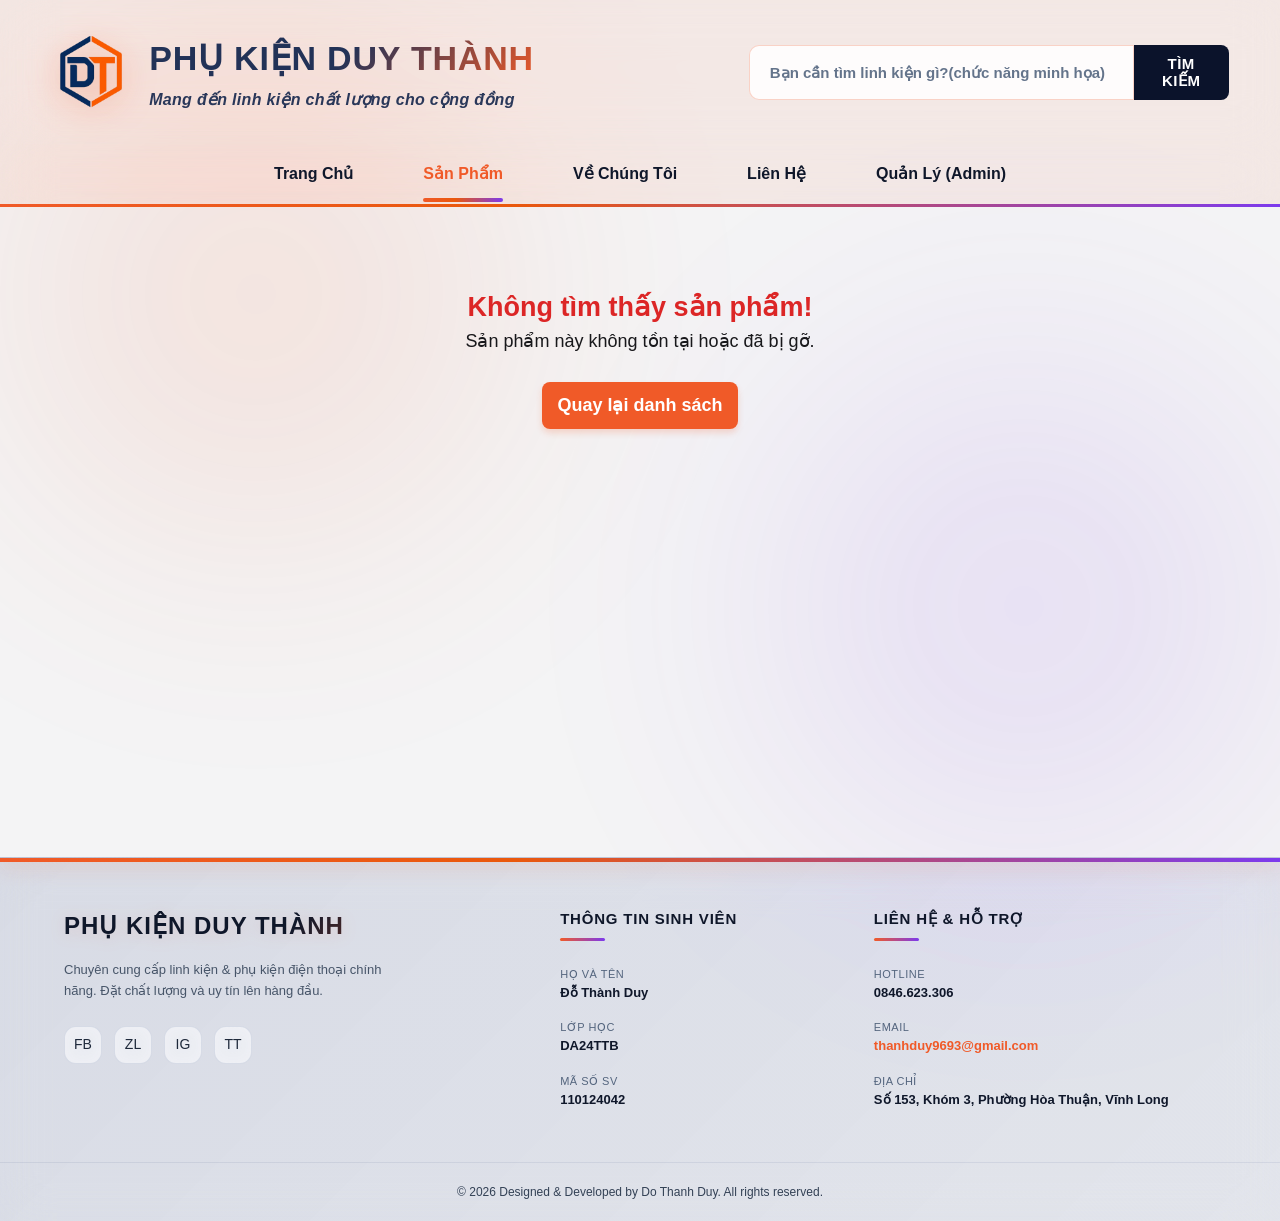
==== commit d5ce07d7: "Latest update" ====
--- a/html/chi-tiet.html
+++ b/html/chi-tiet.html
@@ -13,13 +13,15 @@
         <div class="logo-box">
             <a href="../index.html">
                 <img src="../assets/logo.png" alt="PhoneParts Studio Logo" class="logo">
-                <h1 class="shop-name">PHỤ KIỆN DUY THÀNH</h1>
+                <div class="brand-text">
+                    <h1 class="shop-name">PHỤ KIỆN DUY THÀNH</h1>
+                    <span class="slogan">Mang đến linh kiện chất lượng cho cộng đồng</span>
+                </div>
             </a>
         </div>
 
         <div class="search-box">
             <input type="text" placeholder="Bạn cần tìm linh kiện gì?(chức năng minh họa)">
-            <!-- THÊM dòng onclick vào nút bấm này -->
             <button class="btn-search" onclick="alert('Hiện tại không tìm thấy sản phẩm phù hợp!')">
                 Tìm kiếm
             </button>
@@ -27,11 +29,12 @@
     </div>
 </header>
 
+
     <nav class="main-nav">
         <ul class="nav-links">
             <li><a href="../index.html">Trang Chủ</a></li>
             <li><a href="san-pham.html" class="active">Sản Phẩm</a></li>
-            <li><a href="gioi-thieu.html">Về chúng tôi</a></li>
+            <li><a href="gioi-thieu.html">Về Chúng Tôi</a></li>
             <li><a href="lien-he.html">Liên Hệ</a></li>
             <li><a href="#" onclick="kiemTraAdmin()">Quản Lý (Admin)</a></li>
         </ul>
@@ -57,7 +60,6 @@
             <h3 class="footer-logo-text">PHỤ KIỆN DUY THÀNH</h3>
             <p class="footer-slogan">Chuyên cung cấp linh kiện & phụ kiện điện thoại chính hãng. Đặt chất lượng và uy tín lên hàng đầu.</p>
             <div class="social-links">
-                <!-- ĐÃ SỬA: Chèn liên kết trang cá nhân của bạn + Mở tab mới khi click -->
                 <a href="http://facebook.com/tkszry" target="_blank" rel="noopener noreferrer" title="Facebook">FB</a>
                 <a href="https://zalo.me" target="_blank" rel="noopener noreferrer" title="Zalo">ZL</a>
                 <a href="https://www.instagram.com/_thnhrj.dt?igsh=eWxtN2J1NXJzdHN6" target="_blank" rel="noopener noreferrer" title="Instagram">IG</a>
--- a/css/style.css
+++ b/css/style.css
@@ -6,12 +6,10 @@
     --price-gradient: linear-gradient(135deg, #F05A28, #EF4444);
 }
 
-/* SỬA TẠI ĐÂY: Tăng kích thước cơ sở lên hẳn 18px để ép toàn trang to lên */
 html, body {
     font-size: 18px !important; 
 }
 
-/* Đảm bảo tất cả các thẻ kế thừa cỡ chữ to một cách đồng bộ */
 * { 
     margin: 0; 
     padding: 0; 
@@ -19,12 +17,10 @@
 }
 
 body {
-    /* Áp dụng Be Vietnam Pro làm font chữ chủ đạo */
     font-family: 'Be Vietnam Pro', -apple-system, BlinkMacSystemFont, "Segoe UI", Roboto, Helvetica, Arial, sans-serif;
     background: #F4F4F5; 
     color: #18181B; 
     
-    /* Điều chỉnh line-height vừa vặn để chữ to không bị dính dòng */
     line-height: 1.5; 
     position: relative;
     overflow-x: hidden;
@@ -71,7 +67,7 @@
 
 
 /* ==========================================================================
-   1. HOMEPAGE: BANNER HERO GLASSMOPHISM (ĐÃ SỬA LỖI HOVER & SAFARI)
+   1. HOMEPAGE
 ========================================================================== */
 
 .hero-banner-section {
@@ -89,7 +85,7 @@
     border: 1px solid rgba(240, 90, 40, 0.15); 
     position: relative;
     overflow: hidden; 
-    isolation: isolate; /* Ép bo tròn góc chạy mượt, không lỗi tràn viền trên iPhone/Safari */
+    isolation: isolate;
     
     box-shadow: 0 10px 30px rgba(0, 0, 0, 0.05);
     transition: all 0.4s cubic-bezier(0.16, 1, 0.3, 1);
@@ -124,11 +120,10 @@
     margin-bottom: 35px;
 }
 
-/* NÚT BẤM KÊU GỌI HÀNH ĐỘNG CÔNG NGHỆ CAO */
 .btn-hero-cta {
     display: inline-block;
     background: linear-gradient(90deg, #F05A28 0%, #EA580C 40%, #7C3AED 100%);
-    color: white !important; /* Ép màu chữ luôn trắng, không bị màu tím mặc định của thẻ a */
+    color: white !important;
     text-decoration: none;
     padding: 14px 34px;
     font-size: 14.5px;
@@ -140,7 +135,6 @@
     transition: all 0.4s cubic-bezier(0.16, 1, 0.3, 1);
 }
 
-/* Hiệu ứng dải sáng quét laser chéo */
 .btn-hero-cta::before {
     content: '';
     position: absolute;
@@ -155,7 +149,7 @@
         rgba(255, 255, 255, 0) 100%
     );
     transform: skewX(-25deg); 
-    transition: left 0.6s ease-in-out; /* Giữ cố định thuộc tính chuyển động tại đây */
+    transition: left 0.6s ease-in-out;
 }
 
 .btn-hero-cta:hover {
@@ -170,7 +164,7 @@
 
 
 /* ==========================================================================
-   2. KHỐI DANH MỤC NHANH (QUICK CATEGORIES GRID) - SỬA LỖI BỊ XẾP DỌC
+   2. KHỐI DANH MỤC NHANH
 ========================================================================== */
 
 .quick-cat-section {
@@ -179,14 +173,12 @@
     width: 92%;
 }
 
-/* Kích hoạt chế độ lưới chia thành 4 cột nằm ngang bằng nhau */
 .quick-cat-grid {
     display: grid;
     grid-template-columns: repeat(4, 1fr);
     gap: 20px;
 }
 
-/* Tạo giao diện hộp kính mờ cho từng ô danh mục */
 .cat-glass-box {
     display: flex;
     flex-direction: column;
@@ -197,10 +189,10 @@
     background: linear-gradient(135deg, rgba(30, 41, 59, 0.8) 0%, rgba(15, 23, 42, 0.85) 100%);
     backdrop-filter: blur(10px);
     -webkit-backdrop-filter: blur(10px);
-    border: 1px solid rgba(240, 90, 40, 0.15); /* Viền cam nhẹ đồng bộ với banner */
+    border: 1px solid rgba(240, 90, 40, 0.15);
     border-radius: 16px;
     
-    text-decoration: none !important; /* Xóa bỏ hoàn toàn gạch chân màu tím */
+    text-decoration: none !important;
     text-align: center;
     box-shadow: 0 4px 20px rgba(0, 0, 0, 0.05);
     transition: all 0.3s cubic-bezier(0.16, 1, 0.3, 1);
@@ -217,11 +209,10 @@
     margin: 0;
     font-size: 16px;
     font-weight: 700;
-    color: #FFFFFF !important; /* Ép chữ tiêu đề chuyển sang màu trắng */
+    color: #FFFFFF !important;
     line-height: 1.4;
 }
 
-/* Hiệu ứng tương tác sinh động khi thợ rê chuột chọn nhóm hàng */
 .cat-glass-box:hover {
     transform: translateY(-5px);
     border-color: rgba(240, 90, 40, 0.45);
@@ -230,16 +221,11 @@
 }
 
 .cat-glass-box:hover .cat-emoji {
-    transform: scale(1.15) rotate(5deg); /* Làm icon to lên và nghiêng nhẹ */
-}
-
-
-/* ==========================================================================
-   3. RESPONSIVE (TỰ ĐỘNG CO GIÃN THEO MÀN HÌNH ĐIỆN THOẠI/TABLET)
-========================================================================== */
+    transform: scale(1.15) rotate(5deg);
+}
+
 
 @media (max-width: 992px) {
-    /* Trên iPad / Máy tính bảng: Tự động gom lại thành lưới 2 hàng x 2 cột */
     .quick-cat-grid {
         grid-template-columns: repeat(2, 1fr);
         gap: 15px;
@@ -247,7 +233,6 @@
 }
 
 @media (max-width: 768px) {
-    /* Co nhỏ Banner chính khi xem trên điện thoại */
     .hero-banner-section { 
         width: 95%; 
         padding: 55px 0; 
@@ -258,7 +243,6 @@
 }
 
 @media (max-width: 480px) {
-    /* Trên điện thoại dọc nhỏ: Tối ưu kích thước chữ danh mục để không bị tràn */
     .cat-glass-box {
         padding: 20px 11px;
     }
@@ -271,18 +255,12 @@
     }
 }
 
-/* ==========================================================================
-   HIỆU ỨNG HIỂN THỊ TRANG MƯỢT MÀ THUẦN CSS (ĐÃ SỬA LỖI TRẮNG FOOTER)
-========================================================================== */
-
-/* Trả lại thuộc tính hiển thị mặc định cho body để không bị lỗi khoảng trắng */
 body {
     overflow-x: hidden;
     margin: 0;
     padding: 0;
 }
 
-/* Định nghĩa hiệu ứng mờ dần và lướt nhẹ lên trên */
 @keyframes cssFadeInPage {
     0% {
         opacity: 0;
@@ -294,34 +272,26 @@
     }
 }
 
-/* Áp dụng hiệu ứng riêng cho lớp bọc nội dung trang web */
 .page-wrapper-animate {
     opacity: 0;
     animation: cssFadeInPage 0.4s cubic-bezier(0.25, 1, 0.5, 1) forwards;
 }
 
-
-
-
 /* ==========================================================================
-MÃ NGUỒN HOÀN CHỈNH: CẢ HEADER & NAVIGATION (Kính Mờ Hổ Phách - Logo Siêu Đại)
+HEADER & NAVIGATION 
 ========================================================================== */
 
 :root {
-    /* Dải màu hệ thống chuyển sắc sâu từ Cam sang Tím */
     --chroma-gradient: linear-gradient(90deg, #F05A28 0%, #EA580C 40%, #7C3AED 100%);
 }
 
-/* 1. KHUNG CHỨA TỔNG: Hiệu ứng kính mờ hổ phách trong suốt (Orange Glassmorphism) */
 header, nav {
-    /* Sử dụng màu cam siêu nhạt, trong suốt phối hợp bộ lọc blur cực sâu */
     background: rgba(240, 90, 40, 0.07) !important; 
     backdrop-filter: blur(25px) saturate(150%);
     -webkit-backdrop-filter: blur(25px) saturate(150%);
 }
 
 header { 
-    /* Tăng mạnh padding dọc lên 32px để tạo không gian bề thế cho Logo cỡ đại */
     padding: 32px 0; 
     border-bottom: none;
     position: relative;
@@ -337,35 +307,38 @@
     margin: auto;
 }
 
-/* 2. CỤM LOGO THƯƠNG HIỆU TỰ DO CỠ ĐẠI (Đập tan khối hộp, phóng to tối đa) */
 .logo-box a {
     display: flex; 
     align-items: center; 
-    gap: 18px; /* Khoảng cách rộng rãi giữa hình logo và chữ */
+    gap: 18px; 
     text-decoration: none;
     position: relative;
-    padding: 0;           /* Xóa bỏ hoàn toàn khoảng đệm của hộp cũ */
-    background: none;     /* Loại bỏ hoàn toàn nền trắng của hộp cũ */
+    padding: 0;           
+    background: none;   
     border-radius: 0;
-    border: none;         /* Xóa bỏ đường viền hộp cũ */
-    box-shadow: none;     /* Xóa đổ bóng hộp cũ */
+    border: none;         
+    box-shadow: none;  
     transition: transform 0.3s cubic-bezier(0.16, 1, 0.3, 1);
 }
 
+.brand-text {
+    display: flex;
+    flex-direction: column;
+    gap: 4px;
+}
+
 .logo-box img { 
-    height: 80px; /* SIÊU PHÓNG TO LOGO: Tăng từ 64px lên hẳn 80px cực kỳ bề thế */
+    height: 80px; 
     width: auto;
     border-radius: 8px; 
-    /* Đổ bóng trực tiếp theo phôi hình ảnh logo để tạo độ nổi khối mạnh mẽ */
     filter: drop-shadow(0 6px 16px rgba(240, 90, 40, 0.35));
 }
 
 .shop-name {
     font-family: 'Segoe UI', Tahoma, Geneva, Verdana, sans-serif;
-    font-size: 34px; /* SIÊU PHÓNG TO CHỮ: Đẩy từ 30px lên hẳn 34px siêu đậm đà */
+    font-size: 34px; 
     font-weight: 900; 
     text-transform: uppercase;
-    /* Giữ chữ xám đen để tương phản tốt trên nền kính sáng, vuốt cam cháy rực rỡ ở đuôi */
     background: linear-gradient(135deg, #223257 50%, #F05A28 100%); 
     -webkit-background-clip: text;
     -webkit-text-fill-color: transparent;
@@ -373,11 +346,21 @@
     letter-spacing: 0.8px;
 }
 
+.slogan {
+    font-family: 'Segoe UI', Tahoma, Geneva, Verdana, sans-serif;
+    font-size: 16px;
+    font-weight: 600;
+    font-style: italic;
+    color: #1e2e52;
+    margin: 0;
+    letter-spacing: 0.3px;
+    opacity: 0.95;
+}
+
 .logo-box a:hover {
-    transform: translateY(-3px) scale(1.02); /* Hiệu ứng nhấc nhẹ và phóng to khi hover */
-}
-
-/* 3. THANH TÌM KIẾM: Kính sáng tương phản cao */
+    transform: translateY(-3px) scale(1.02); 
+}
+
 .search-box { 
     flex: 1; 
     max-width: 480px; 
@@ -387,7 +370,7 @@
 .search-box input {
     width: 100%; 
     padding: 14px 20px; 
-    background: rgba(255, 255, 255, 0.85); /* Nền ô nhập trắng kính mờ dày dặn */
+    background: rgba(255, 255, 255, 0.85); 
     border: 1px solid rgba(240, 90, 40, 0.25); 
     border-radius: 10px 0 0 10px; 
     outline: none;
@@ -426,7 +409,6 @@
     opacity: 0.9; 
 }
 
-/* 4. KHỐI GIỎ HÀNG: Bo góc mịn màng tương phản tốt */
 .cart-box a {
     text-decoration: none; 
     font-weight: 700;
@@ -453,13 +435,12 @@
     font-weight: 800;
 }
 
-/* 5. THANH MENU NAV: Gia tăng sắc độ Xám Đen Đậm để nổi bần bật từng nút chữ */
 nav { 
     position: sticky; 
     top: 0; 
     z-index: 999; 
     padding: 2px 0; 
-    border-bottom: 3.5px solid transparent; /* Dải LED lỏng phân cách với phần Main sáng */
+    border-bottom: 3.5px solid transparent; 
     border-image: var(--chroma-gradient) 1;
 }
 
@@ -474,10 +455,9 @@
 nav a {
     display: block; 
     font-size: 16px; 
-    /* TĂNG NỔI BẬT: Ép màu Xanh Đen Charcoal cực đậm (#0F172A) để chữ Nav hiện rõ mồn một */
     color: #0F172A; 
     text-decoration: none; 
-    margin: 0 35px; /* Giữ nguyên khoảng cách xa nhau thoáng đãng theo ý bạn */
+    margin: 0 35px; 
     padding: 16px 0;
     font-weight: 700; 
     position: relative; 
@@ -490,29 +470,19 @@
     bottom: 0; 
     left: 0;
     width: 0; 
-    height: 4px; /* Thanh LED chạy dưới chân chữ khi di chuột */
+    height: 4px;
     background: var(--chroma-gradient);
     border-radius: 99px;
     transition: width 0.3s cubic-bezier(0.16, 1, 0.3, 1);
 }
 
 nav a:hover, nav a.active { 
-    color: #F05A28; /* Chuyển màu chữ sang cam rực khi hover định hướng click */
+    color: #F05A28;
 }
 
 nav a:hover::after, nav a.active::after { 
     width: 100%; 
 }
-
-
-
-
-
-
-
-
-
-
 
 
 
@@ -531,33 +501,27 @@
 
 
 /* ==========================================================================
-   CARD SẢN PHẨM: White Glassmorphism Hoàn Toàn Hòa Quyện Với Background
+   CARD SẢN PHẨM: 
 ========================================================================= */
 
 :root {
-    /* Đảm bảo hệ thống có đủ các biến màu để card hoạt động */
     --chroma-gradient: linear-gradient(90deg, #F05A28 0%, #EA580C 40%, #7C3AED 100%);
     --price-gradient: linear-gradient(135deg, #F05A28 0%, #DC2626 100%);
 }
 
 .product-grid {
     display: grid; 
-    grid-template-columns: repeat(auto-fill, minmax(260px, 1fr)); /* Tăng nhẹ kích thước tối thiểu để card thoáng hơn */
-    gap: 24px; /* Tăng khoảng cách giữa các card để tạo không gian thở cho nền kính */
+    grid-template-columns: repeat(auto-fill, minmax(260px, 1fr)); 
+    gap: 24px; 
 }
 
 .card {
-    /* Hạ độ đục xuống 0.45 để card trong suốt, nhìn xuyên thấu dải màu nền phía sau */
     background: linear-gradient(rgba(255, 255, 255, 0.45), rgba(255, 255, 255, 0.45)) padding-box,
                 linear-gradient(135deg, rgba(255, 255, 255, 0.6), rgba(255, 255, 255, 0.1)) border-box;
-    /* Tăng độ mờ thấu kính sâu 12px để lớp kính mịn màng, cao cấp */
     backdrop-filter: blur(12px); 
     -webkit-backdrop-filter: blur(12px);
-    
     border: 1px solid transparent; 
-    /* Đẩy bo góc lên 16px giúp card mềm mại, match hoàn hảo với hình ảnh tổng thể */
     border-radius: 16px; 
-    
     display: flex; 
     flex-direction: column; 
     overflow: hidden; 
@@ -567,56 +531,48 @@
 
 .card:hover {
     transform: translateY(-6px);
-    /* Khi hover: Chỉ nâng nhẹ độ sáng kính lên 0.65 để vẫn giữ hiệu ứng xuyên thấu */
     background: linear-gradient(rgba(255, 255, 255, 0.65), rgba(255, 255, 255, 0.65)) padding-box,
-                var(--chroma-gradient) border-box; /* Viền chạy dải màu Chroma mượt mà */
-    box-shadow: 0 12px 30px rgba(240, 90, 40, 0.12); /* Bóng phát sáng mờ màu cam dịu mắt */
-}
-
-/* 🛠 ĐÃ SỬA THEO GIẢI PHÁP 1: Ép nền trắng 100% để xóa vết vuông của ảnh gốc */
+                var(--chroma-gradient) border-box;
+    box-shadow: 0 12px 30px rgba(240, 90, 40, 0.12); 
+}
+
 .card img { 
-    width: calc(100% - 24px); /* Thu nhỏ chiều rộng lại một chút để tạo khoảng cách đều với viền card */
+    width: calc(100% - 24px);
     height: 190px; 
-    object-fit: contain; /* Giữ nguyên tỉ lệ để ảnh linh kiện không bị mất góc thô cứng */
-    
-    margin: 12px auto 0 auto; /* Căn đều ảnh lọt lòng vào giữa phần trên của card */
-    padding: 12px; /* Tạo khoảng trống an toàn xung quanh sản phẩm */
-    
-    /* ĐỒI MỚI: Màu trắng đặc 100% tiệp hoàn hảo, biến ranh giới vuông của ảnh gốc thành vô hình */
+    object-fit: contain;
+    
+    margin: 12px auto 0 auto;
+    padding: 12px;
+    
     background: #FFFFFF; 
     
-    /* Bo góc 12px tương thích mượt mà với độ cong 16px của vỏ card ngoài */
     border-radius: 12px; 
     
-    /* Đổ bóng mịn để tách biệt khối ảnh trắng đục ra khỏi lớp nền kính mờ */
     box-shadow: 0 2px 8px rgba(0, 0, 0, 0.04);
     
     transition: all 0.4s ease;
 }
 
-/* Hiệu ứng zoom nhẹ hình ảnh linh kiện khi người dùng hover vào card */
 .card:hover img {
-    background: #FFFFFF; /* Giữ nguyên nền trắng đặc khi hover */
-    transform: scale(1.02); /* Phóng to nhẹ siêu mượt */
+    background: #FFFFFF;
+    transform: scale(1.02); 
 }
 
 .card-body { 
-    padding: 20px 18px; /* Tăng nhẹ đệm text cho thông tin thoáng đãng */
+    padding: 20px 18px;
     display: flex; 
     flex-direction: column; 
     flex-grow: 1; 
 }
 
-/* Tên sản phẩm: Chỉnh phông chữ mảnh, thanh lịch và dễ đọc hơn */
 .card h3 {
     font-size: 15px; 
     font-weight: 700;
     line-height: 1.4;
     margin-bottom: 8px;
-    color: #1E293B; /* Xám đen sâu tương phản cực tốt trên nền kính sáng */
-}
-
-/* Giá tiền: Đổ dải màu Gradient rực rỡ để đập vào mắt người dùng ngay lập tức */
+    color: #1E293B;
+}
+
 .price {
     background: var(--price-gradient);
     -webkit-background-clip: text; 
@@ -626,63 +582,45 @@
     margin-bottom: 15px;
 }
 
-/* NÚT MUA HÀNG ẨN CÔNG NGHỆ (Chỉ hiện khi hover) */
 .card-body .btn {
     margin-top: auto; 
     width: 100%;
     background: var(--chroma-gradient); 
     color: white;
     border: none; 
-    border-radius: 10px; /* Bo góc nút lên 10px đồng bộ với card */
-    padding: 12px 15px; /* Tăng độ dày nút bấm cho đầm tay */
+    border-radius: 10px; 
+    padding: 12px 15px;
     font-size: 14px;
     font-weight: bold; 
     cursor: pointer;
     
-    /* Trạng thái mặc định: Logic ẩn trượt từ dưới lên cực mượt */
     opacity: 0; 
     visibility: hidden; 
     transform: translateY(15px);
     transition: all 0.4s cubic-bezier(0.175, 0.885, 0.32, 1.275);
 }
 
-/* Kích hoạt hiển thị nút Mua Ngay khi Hover vào card */
 .card:hover .btn {
     opacity: 1; 
     visibility: visible; 
     transform: translateY(0); 
-    box-shadow: 0 4px 15px rgba(240, 90, 40, 0.3); /* Nút phát sáng nhẹ khi hiện hình */
+    box-shadow: 0 4px 15px rgba(240, 90, 40, 0.3);
 }
 
 .card-body .btn:hover {
-    filter: brightness(1.1); /* Tăng độ rực sáng của nút khi con trỏ chuột trỏ thẳng vào nút */
-}
-
-
-
-
-
-
-
-
-
-
-
-
-
-
-
+    filter: brightness(1.1); 
+}
 
 
 /* =========================
-   BUTTON (Màu Gradient hiện đại)
+   BUTTON
 ========================= */
 .btn {
     display: inline-flex;
     justify-content: center;
     align-items: center;
     padding: 10px 15px;
-    background: #F05A28; /* Cam ấm thương hiệu */
+    background: #F05A28;
     color: white;
     text-decoration: none;
     border: none;
@@ -694,14 +632,14 @@
 }
 
 .btn:active {
-    transform: scale(0.98); /* Hiệu ứng lún nút khi click chân thực */
+    transform: scale(0.98); 
 }
 
 .btn:hover { box-shadow: 0 4px 15px rgba(124, 58, 237, 0.4); }
 
 .btn-search {
     padding: 10px 20px;
-    background: #0B132B; /* Nút tìm kiếm dùng màu Navy để cân bằng */
+    background: #0B132B; 
     color: white;
     border: none;
     border-radius: 0 8px 8px 0;
@@ -732,22 +670,6 @@
 .btn-warning:hover{
     background: linear-gradient(135deg, #d97706, #b45309);
 }
-
-
-
-
-
-
-
-
-
-
-
-
-
-
-
-
 
 
 
@@ -795,21 +717,8 @@
 
 
 
-
-
-
-
-
-
-
-
-
-
-
-
-
 /* =========================
-   FORM (Mềm mại, bắt sáng khi click)
+   FORM
 ========================= */
 form{
     background:white;
@@ -834,7 +743,7 @@
 select,
 textarea{
     width:100%;
-    padding:12px 10px; /* Nhập liệu rộng rãi hơn */
+    padding:12px 10px; 
     border:2px solid #e2e8f0;
     border-radius:8px;
     font-family: inherit;
@@ -848,29 +757,13 @@
     outline: none;
     border-color: #3b82f6;
     background: #ffffff;
-    box-shadow: 0 0 0 3px rgba(59, 130, 246, 0.15); /* Sáng xanh khi click */
+    box-shadow: 0 0 0 3px rgba(59, 130, 246, 0.15); 
 }
 
 textarea{
     resize:vertical;
     min-height:120px;
 }
-
-
-
-
-
-
-
-
-
-
-
-
-
-
-
-
 
 
 /* ===========================================================================
@@ -882,7 +775,6 @@
     gap:30px;
 }
 
-/* Thông tin liên hệ cột trái (dùng chung cho khối) */
 .contact-info {
     background: white;
     padding: 20px;
@@ -900,42 +792,27 @@
 
 
 
-
-
-
-
-
-
-
-
-
-
-
-
-
 /* ===========================================================================
-   TABLE ADMIN (Giữ nguyên lưới kẻ cứng cáp, nhưng màu sắc hài hòa)
+   TABLE ADMIN 
 ============================================================================== */
 table{
     width:100%;
     border-collapse:collapse;
     background:white;
     border-radius: 10px;
-    overflow: hidden; /* Cắt góc bo cho bảng */
+    overflow: hidden;
     box-shadow: 0 4px 6px -1px rgba(0,0,0,0.05);
 }
 
 table th,
 table td{
-    /* Giữ lại viền kẻ ô như cũ nhưng dùng màu xám dịu mắt hơn */
     border:1px solid #cbd5e1; 
     padding:12px 10px;
     text-align:center;
-    vertical-align: middle; /* Căn giữa nội dung theo chiều dọc */
+    vertical-align: middle;
 }
 
 table th{
-    /* Vẫn giữ header bảng tối màu như ý bạn muốn */
     background: linear-gradient(135deg, #1e3a8a 0%, #0f172a 100%);
     color:white;
     text-transform: uppercase;
@@ -943,31 +820,27 @@
     letter-spacing: 0.5px;
 }
 
-/* SỬA LỖI CỐT LÕI: Định vị chiều rộng cho 3 cột cuối không bao giờ bị bóp nhỏ */
-table th:nth-last-child(3) { width: 140px; } /* Cột Giá bán */
-table th:nth-last-child(2) { width: 130px; } /* Cột Trạng thái */
-table th:nth-last-child(1) { width: 160px; } /* Cột Hành động */
-
-/* Đảm bảo dữ liệu ở các ô td của 3 cột này luôn nằm trên một hàng ngang */
+table th:nth-last-child(3) { width: 140px; }
+table th:nth-last-child(2) { width: 130px; }
+table th:nth-last-child(1) { width: 160px; }
+
 table td:nth-last-child(3),
 table td:nth-last-child(2) {
-    white-space: nowrap; /* Ép chữ không bao giờ được nhảy dòng */
-}
-
-/* SỬA LỖI NÚT BẤM: Ép 2 nút Sửa và Ẩn/Hiện xếp hàng ngang, cách nhau ra */
+    white-space: nowrap;
+}
+
 table td:nth-last-child(1) {
     white-space: nowrap;
 }
 
-/* Tìm đến thẻ div bọc quanh 2 nút (hoặc chính ô td chứa nút) để dàn hàng ngang */
 table td button, table td .btn, table td a {
     display: inline-block;
-    margin: 0 4px !important; /* Tạo khoảng cách trống giữa 2 nút trái và phải */
+    margin: 0 4px !important; 
     vertical-align: middle;
 }
 
 table tr:hover {
-    background-color: #f8fafc; /* Hover nhẹ nhàng cho dòng */
+    background-color: #f8fafc;
 }
 
 .admin-image{
@@ -978,14 +851,13 @@
     box-shadow: 0 2px 4px rgba(0,0,0,0.1);
 }
 
-/* Bổ sung class Badge (Nhãn trạng thái) để bảng đẹp hơn */
 .badge {
-    display: inline-block; /* Đổi sang inline-block để padding hoạt động chuẩn */
-    padding: 6px 14px;     /* Nới rộng khoảng đệm cho nhãn thoáng */
+    display: inline-block;
+    padding: 6px 14px; 
     border-radius: 20px;
     font-size: 12px;
     font-weight: bold;
-    white-space: nowrap;   /* Chống nhảy dòng chữ Đang bán */
+    white-space: nowrap; 
 }
 .badge-active {
     background: #dcfce7;
@@ -999,27 +871,13 @@
 
 
 
-
-
-
-
-
-
-
-
-
-
-
-
-
 /* ==========================================================================
-FOOTER: Liquid Glass Tone Xanh Navy Trong Suốt Pha Lê (Đồng Bộ Header)
+FOOTER
 ========================================================================== */
 
 .main-footer {
     position: relative;
     
-    /* Giữ hệ màu xanh Navy hoàng gia pha lê trong vắt */
     background: linear-gradient(135deg, rgba(14, 42, 107, 0.12) 0%, rgba(20, 50, 120, 0.08) 100%),
                 linear-gradient(45deg, rgba(255,255,255,0.01) 25%, transparent 25%, transparent 50%, rgba(255,255,255,0.01) 50%, rgba(255,255,255,0.01) 75%, transparent 75%, transparent);
     background-size: 100% 100%, 4px 4px; 
@@ -1028,14 +886,12 @@
     -webkit-backdrop-filter: blur(24px) saturate(180%);
     
     color: #1E293B;            
-    /* SỬA: Bỏ padding đáy ở đây để dải bản quyền dính sát xuống mép cuối cùng của khối kính */
     padding: 50px 0 0 0;       
     margin-top: 50px;    
     overflow: hidden;
     border-top: 1px solid rgba(14, 42, 107, 0.15); 
 }
 
-/* Dải màu chuyển sắc sâu (Chroma Gradient) chạy dọc trên đỉnh Footer */
 .main-footer::before {
     content: '';
     position: absolute;
@@ -1055,10 +911,9 @@
     max-width: 1200px;
     margin: 0 auto;
     align-items: start;
-    padding-bottom: 35px; /* SỬA: Tăng lại khoảng cách dưới các cột tạo khoảng thoáng với dòng bản quyền */
-}
-
-/* Phần Thương hiệu */
+    padding-bottom: 35px;
+}
+
 .footer-logo-text {
     background: linear-gradient(135deg, #0F172A 50%, #F05A28 100%);
     background-clip: text;
@@ -1079,7 +934,6 @@
     color: #475569;          
 }
 
-/* Nút mạng xã hội */
 .social-links {
     display: flex;
     gap: 12px;
@@ -1110,7 +964,6 @@
     box-shadow: 0 8px 20px rgba(240, 90, 40, 0.25); 
 }
 
-/* Tiêu đề các cột */
 .footer-heading {
     color: #0F172A;            
     font-size: 15px;
@@ -1133,7 +986,6 @@
     border-radius: 2px;
 }
 
-/* Cấu trúc List thông tin sinh viên */
 .footer-list {
     list-style: none;
     padding: 0;
@@ -1161,7 +1013,6 @@
     font-weight: 700;
 }
 
-/* Đường Link thông tin (Email, Hotline...) */
 .footer-list a {
     color: #F05A28;            
     text-decoration: none;
@@ -1175,28 +1026,21 @@
     color: #7C3AED;            
 }
 
-/* Dải màu Bottom Bar (Bản quyền) */
 .footer-bottom {
-    /* SỬA: Chuyển background về trong suốt hoàn toàn để hòa làm một với tấm kính lớn phía trên */
     background: transparent; 
-    /* SỬA: Xóa bỏ thuộc tính backdrop-filter riêng ở đây vì khối bao ngoài đã có rồi */
     backdrop-filter: none;
     -webkit-backdrop-filter: none;
-    
     text-align: center;
     padding: 20px 0; 
-    /* Đường viền kẻ ngang cực mảnh tinh tế để chia tách dòng bản quyền */
     border-top: 1px solid rgba(14, 42, 107, 0.08); 
 }
 
 .footer-bottom p {
     margin: 0;
     font-size: 12px;
-    /* SỬA: Làm đậm chữ bản quyền một chút để dễ đọc trên nền kính Navy */
     color: #334155;            
 }
 
-/* Responsive di động */
 @media (max-width: 768px) {
     .main-footer {
         padding-top: 35px;
@@ -1223,23 +1067,6 @@
 }
 
 
-
-
-
-
-
-
-
-
-
-
-
-
-
-
-/* =========================
-   RESPONSIVE cho thiết bị di động
-========================= */
 @media (max-width: 768px) {
     .header-container {
         flex-direction: column;
@@ -1260,28 +1087,12 @@
 
 
 
-
-
-
-
-
-
-
-
-
-
-
-
-
-
-
-
 /* ==========================================================================
-   BỘ LỌC SẢN PHẨM (Trang Sản Phẩm)
+   BỘ LỌC SẢN PHẨM
    ========================================================================== */
 .product-header {
     display: flex;
-    justify-content: space-between; /* Đẩy tiêu đề sang trái, bộ lọc sang phải */
+    justify-content: space-between;
     align-items: center;
     margin-bottom: 25px;
     padding-bottom: 15px;
@@ -1316,7 +1127,6 @@
     box-shadow: 0 2px 4px rgba(0,0,0,0.02);
 }
 
-/* Hiệu ứng khi bấm vào ô chọn */
 .filter-box select:focus {
     border-color: #2563eb;
     box-shadow: 0 0 0 3px rgba(37, 99, 235, 0.1);
@@ -1339,52 +1149,24 @@
 
 
 
-
-
-
-
-
-
-
-
-
-
-
-
-
-
-
-
-
-
-
-
-
-
-
-
 /* =======================================================
-   POPUP ĐĂNG NHẬP ADMIN (ĐÃ SỬA LỖI LỆCH VỊ TRÍ)
+   POPUP ĐĂNG NHẬP ADMIN 
 ======================================================= */
 
 .modal-admin {
     display: none;
-    position: fixed !important; /* Dùng !important để chặn mọi mã JS hoặc CSS khác ghi đè */
+    position: fixed !important;
     top: 0 !important;
     left: 0 !important;
-    width: 100vw !important;  /* Bao phủ chuẩn 100% chiều rộng màn hình */
-    height: 100vh !important; /* Bao phủ chuẩn 100% chiều cao màn hình */
-    background: rgba(15, 23, 42, 0.6) !important; /* Đổi sang màu tối mờ đồng bộ giao diện kính */
-    backdrop-filter: blur(4px); /* Thêm hiệu ứng mờ nhẹ nền phía sau khi hiện popup */
-    
-    /* Kích hoạt Flexbox để ép nội dung vào chính giữa */
+    width: 100vw !important;
+    height: 100vh !important; 
+    background: rgba(15, 23, 42, 0.6) !important; 
+    backdrop-filter: blur(4px);
     display: flex; 
     justify-content: center;
     align-items: center;
-    z-index: 999999 !important; /* Đảm bảo luôn nằm trên cùng các sản phẩm */
-}
-
-/* Thêm quy tắc ẩn mặc định chuẩn bằng CSS */
+    z-index: 999999 !important; 
+}
 .modal-admin[style*="display: none"], 
 .modal-admin:not([style*="display: flex"]) {
     display: none !important;
@@ -1394,10 +1176,9 @@
     background: #fff;
     padding: 25px;
     width: 350px;
-    border-radius: 12px; /* Bo góc mượt hơn cho đồng bộ */
+    border-radius: 12px;
     box-shadow: 0 20px 25px -5px rgba(0, 0, 0, 0.1), 0 10px 10px -5px rgba(0, 0, 0, 0.04);
     
-    /* Chống phân rã layout: Đảm bảo hộp thoại luôn cố định kích thước ở trung tâm */
     position: relative; 
     margin: auto; 
 }
@@ -1416,42 +1197,33 @@
     margin-bottom: 15px;
     border: 1px solid #cbd5e1;
     border-radius: 6px;
-    box-sizing: border-box; /* Đảm bảo padding không làm phình kích thước ô input */
+    box-sizing: border-box; 
 }
 
 .modal-buttons {
     display: flex;
     justify-content: space-between;
-    gap: 10px; /* Tạo khoảng cách nhỏ giữa 2 nút */
-}
-
-
-
-
-
+    gap: 10px;
+}
 
 
 
 
 /* ==========================================================================
-   PAGE: GIỚI THIỆU - PHONG CÁCH TẠP CHÍ & TỐI GIẢN (NÂNG CẤP ĐỘ NỔI BẬT & HOVER EFFECT)
+   PAGE: GIỚI THIỆU
 ========================================================================== */
 
-/* Khung layout chung thoáng đãng */
 .editorial-about-layout {
     max-width: 1050px;
     margin: 80px auto;
     padding: 0 24px;
-    /* Ép màu chữ mặc định toàn trang tối đậm đà để hiện rõ mồn một */
     color: #0F172A; 
     font-size: 16px;
 }
 
-/* 1. Thiết kế khối Hero tiêu đề đỉnh đầu */
 .editorial-hero {
     text-align: center;
     margin-bottom: 70px;
-    /* Thêm tấm kính mờ siêu nhẹ lọt lòng bọc lấy phần tiêu đề để không bị chìm vào nền */
     background: rgba(255, 255, 255, 0.25);
     backdrop-filter: blur(10px);
     -webkit-backdrop-filter: blur(10px);
@@ -1459,12 +1231,10 @@
     padding: 40px;
     border-radius: 20px;
     
-    /* HIỆU ỨNG: Khai báo hiệu ứng chuyển động mượt mà cho khối */
     box-shadow: 0 4px 20px rgba(0, 0, 0, 0.01);
     transition: all 0.4s cubic-bezier(0.16, 1, 0.3, 1);
 }
 
-/* HOVER HERO: Khối nhấc nhẹ lên, ánh viền trắng sáng hơn và đổ bóng mịn */
 .editorial-hero:hover {
     transform: translateY(-5px);
     background: rgba(255, 255, 255, 0.35);
@@ -1473,9 +1243,9 @@
 }
 
 .editorial-tag {
-    font-size: 13px; /* Phóng to */
+    font-size: 13px;
     font-weight: 800;
-    color: #F05A28; /* Màu cam rực đặc trưng */
+    color: #F05A28;
     letter-spacing: 3px;
     text-transform: uppercase;
     display: block;
@@ -1483,17 +1253,17 @@
 }
 
 .editorial-main-title {
-    font-size: 46px; /* Phóng to tiêu đề thương hiệu cực đại */
+    font-size: 46px; 
     font-weight: 800;
-    color: #020617; /* Đen sâu thẳm */
+    color: #020617; 
     letter-spacing: -1px;
     line-height: 1.1;
     margin-bottom: 24px;
 }
 
 .editorial-lead-text {
-    font-size: 18px; /* Tăng từ 16px lên 18px đọc siêu dễ */
-    color: #334155; /* Đậm màu hơn để không bị mờ */
+    font-size: 18px;
+    color: #334155; 
     max-width: 760px;
     margin: 0 auto 35px auto;
     line-height: 1.6;
@@ -1505,10 +1275,9 @@
     background: linear-gradient(90deg, #F05A28, #7C3AED);
     margin: 0 auto 35px auto;
     border-radius: 2px;
-    transition: width 0.3s ease; /* Hiệu ứng giãn thanh line */
-}
-
-/* HOVER HERO làm thanh dải màu dài ra tinh tế */
+    transition: width 0.3s ease;
+}
+
 .editorial-hero:hover .editorial-divider-gradient {
     width: 120px;
 }
@@ -1520,38 +1289,33 @@
 }
 
 .commit-item {
-    font-size: 14px; /* Tăng cỡ chữ cam kết */
+    font-size: 14px;
     letter-spacing: 1px;
     color: #020617;
     transition: transform 0.3s ease, color 0.3s ease;
 }
 
-/* HOVER từng mục cam kết nhỏ tự nhảy nhẹ */
 .commit-item:hover {
     transform: translateY(-2px);
     color: #F05A28;
 }
 
-/* 2. Thiết kế khối nội dung bất đối xứng 2 cột */
 .editorial-grid-content {
     display: grid;
     grid-template-columns: 1fr 1.3fr;
     gap: 50px;
     margin-bottom: 80px;
-    padding: 45px 35px; /* Thêm đệm */
-    /* Phủ lớp kính mờ lỏng tinh khiết giúp đoạn văn tách nền hoàn toàn */
+    padding: 45px 35px; 
     background: rgba(255, 255, 255, 0.35);
     backdrop-filter: blur(12px);
     -webkit-backdrop-filter: blur(12px);
     border-radius: 20px;
     border: 1px solid rgba(255, 255, 255, 0.5);
     box-shadow: 0 4px 20px rgba(0, 0, 0, 0.01);
-    
-    /* HIỆU ỨNG MƯỢT MÀ KHỐI NỘI DUNG */
+
     transition: all 0.4s cubic-bezier(0.16, 1, 0.3, 1);
 }
 
-/* HOVER KHỐI NỘI DUNG: Ánh lên sắc cam nhẹ ở viền thấu quang */
 .editorial-grid-content:hover {
     transform: translateY(-4px);
     border-color: rgba(240, 90, 40, 0.2);
@@ -1559,16 +1323,16 @@
 }
 
 .editorial-question {
-    font-size: 28px; /* Phóng to câu hỏi dẫn dắt thị giác */
+    font-size: 28px; 
     font-weight: 800;
-    color: #020617; /* Đen sâu */
+    color: #020617; 
     line-height: 1.3;
     letter-spacing: -0.5px;
 }
 
 .editorial-paragraph {
-    font-size: 16.5px; /* Tăng kích thước chữ đoạn văn */
-    color: #1E293B; /* Xám đen đậm nét */
+    font-size: 16.5px; 
+    color: #1E293B;
     line-height: 1.8;
     margin-bottom: 18px;
 }
@@ -1578,7 +1342,7 @@
     font-weight: 700;
 }
 
-/* 3. Khối danh mục sản phẩm số thứ tự lớn */
+
 .editorial-categories-section {
     margin-bottom: 80px;
     padding: 20px;
@@ -1602,7 +1366,6 @@
 .category-text-block {
     position: relative;
     padding: 25px 20px;
-    /* Khối kính lọt lòng độc lập cho mỗi danh mục */
     background: rgba(255, 255, 255, 0.4);
     backdrop-filter: blur(8px);
     -webkit-backdrop-filter: blur(8px);
@@ -1612,7 +1375,6 @@
     transition: all 0.4s cubic-bezier(0.16, 1, 0.3, 1);
 }
 
-/* HOVER CARD DANH MỤC: Đổi viền cam rực rỡ và đẩy nhẹ khối lên */
 .category-text-block:hover {
     transform: translateY(-6px);
     background: #FFFFFF;
@@ -1621,7 +1383,7 @@
 }
 
 .block-num {
-    font-size: 14px; /* To hơn */
+    font-size: 14px; 
     font-weight: 800;
     color: #F05A28;
     display: block;
@@ -1630,25 +1392,24 @@
     transition: transform 0.3s ease;
 }
 
-/* HOVER CARD làm con số nhảy nhẹ từ dưới lên */
 .category-text-block:hover .block-num {
     transform: translateY(-2px);
 }
 
 .category-text-block h4 {
-    font-size: 19px; /* Phóng to tên danh mục */
+    font-size: 19px;
     font-weight: 800;
     color: #020617;
     margin-bottom: 12px;
 }
 
 .category-text-block p {
-    font-size: 15px; /* Phóng to mô tả chi tiết danh mục */
+    font-size: 15px; 
     color: #334155;
     line-height: 1.6;
 }
 
-/* 4. Khối trích dẫn Testimonial kiểu tạp chí nổi bật dứt khoát */
+
 .editorial-testimonial {
     text-align: center;
     max-width: 850px;
@@ -1664,7 +1425,7 @@
     transition: all 0.4s cubic-bezier(0.16, 1, 0.3, 1);
 }
 
-/* HOVER KHỐI ĐÁNH GIÁ: Phát sáng ánh tím/cam mờ nhẹ huyền ảo dưới đáy */
+
 .editorial-testimonial:hover {
     transform: translateY(-4px);
     border-color: rgba(124, 58, 237, 0.2);
@@ -1673,8 +1434,8 @@
 
 .quote-mark {
     font-family: Georgia, serif;
-    font-size: 110px; /* Làm dấu nháy to hơn làm điểm nhấn */
-    color: rgba(240, 90, 40, 0.25); /* Tăng độ đậm màu cam thấu quang */
+    font-size: 110px; 
+    color: rgba(240, 90, 40, 0.25);
     line-height: 1;
     display: block;
     height: 45px;
@@ -1682,23 +1443,22 @@
     transition: transform 0.4s ease;
 }
 
-/* HOVER làm dấu nháy kép xoay hoặc lắc nhẹ */
 .editorial-testimonial:hover .quote-mark {
     transform: scale(1.1) translateY(-2px);
 }
 
 .editorial-quote {
-    font-size: 24px; /* Đẩy kích thước lời trích lên cỡ lớn tạo chiều sâu */
+    font-size: 24px;
     font-style: italic;
     font-weight: 600;
-    color: #020617; /* Đen đậm đà hiện rõ mồn một */
+    color: #020617; 
     line-height: 1.6;
     margin-bottom: 20px;
 }
 
 .editorial-author {
     font-style: normal;
-    font-size: 15px; /* Tăng size tác giả */
+    font-size: 15px;
     font-weight: 700;
     color: #1E293B;
 }
@@ -1708,13 +1468,13 @@
     color: #475569;
 }
 
-/* 5. Khối thông tin liên hệ dưới đáy trang */
+
 .editorial-contact-strip {
     display: grid;
     grid-template-columns: repeat(3, 1fr);
     gap: 20px;
     padding: 30px 20px;
-    border-top: 2px solid rgba(0, 0, 0, 0.08); /* Làm đậm đường kẻ gạch ngang phân tách */
+    border-top: 2px solid rgba(0, 0, 0, 0.08);
 }
 
 .strip-item {
@@ -1724,7 +1484,7 @@
     transition: transform 0.3s ease;
 }
 
-/* Di chuột vào từng mục liên hệ chân trang để tự đẩy nhẹ tạo điểm nhấn */
+
 .strip-item:hover {
     transform: translateX(4px);
 }
@@ -1732,22 +1492,22 @@
 .strip-item label {
     font-size: 11px;
     font-weight: 800;
-    color: #475569; /* Đậm hơn */
+    color: #475569;
     letter-spacing: 1px;
 }
 
 .strip-item span {
-    font-size: 15.5px; /* Tăng cỡ chữ liên hệ */
+    font-size: 15.5px;
     font-weight: 700;
     color: #020617;
     transition: color 0.2s ease;
 }
 
 .strip-item:hover span {
-    color: #F05A28; /* Chuyển màu cam rực rỡ khi hover */
-}
-
-/* Responsive mượt mà trên Mobile */
+    color: #F05A28;
+}
+
+
 @media (max-width: 768px) {
     .editorial-main-title { font-size: 34px; }
     .editorial-lead-text { font-size: 16px; }
@@ -1757,7 +1517,7 @@
     .editorial-contact-strip { grid-template-columns: 1fr; gap: 25px; }
     .editorial-quote { font-size: 19px; }
     
-    /* Hủy dịch chuyển tịnh tiến trên mobile để tránh giật lag màn hình cảm ứng */
+   
     .editorial-hero:hover, .editorial-grid-content:hover, .category-text-block:hover, .editorial-testimonial:hover {
         transform: none;
     }
